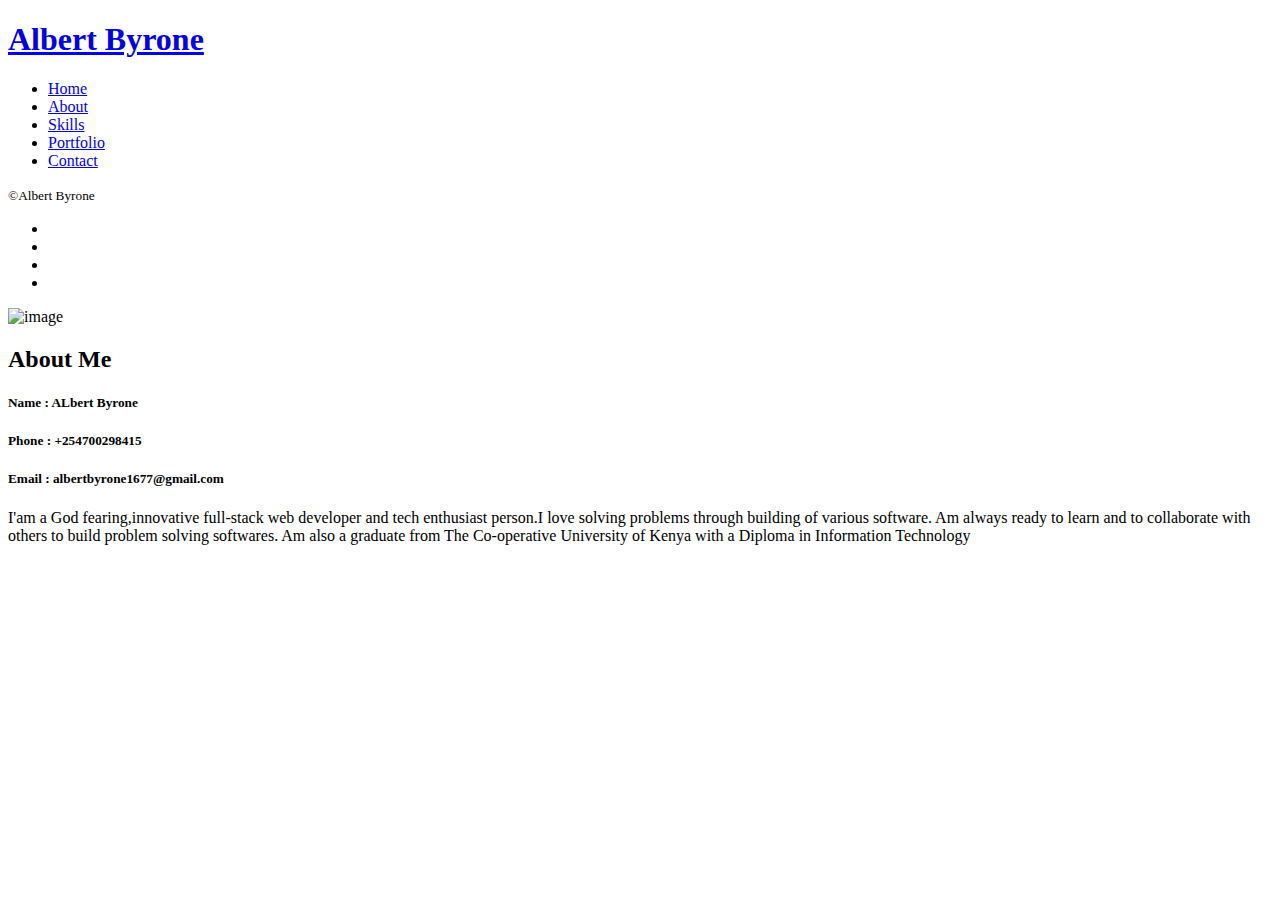
==== about.html @ af3d33b7 "create about page" ====
<!DOCTYPE html>
<!--[if lt IE 7]>      <html class="no-js lt-ie9 lt-ie8 lt-ie7"> <![endif]-->
<!--[if IE 7]>         <html class="no-js lt-ie9 lt-ie8"> <![endif]-->
<!--[if IE 8]>         <html class="no-js lt-ie9"> <![endif]-->
<!--[if gt IE 8]><!--> <html class="no-js"> <!--<![endif]-->
	<head>
	<meta charset="utf-8">
	<meta http-equiv="X-UA-Compatible" content="IE=edge">
	<title>Personal Website</title>
	<meta name="viewport" content="width=device-width, initial-scale=1">
	<meta name="description" content="Free HTML5 Website Template by FreeHTML5.co" />
	<meta name="keywords" content="free html5, free template, free bootstrap, free website template, html5, css3, mobile first, responsive" />
	<meta name="author" content="FreeHTML5.co" />

  	<!-- 
	//////////////////////////////////////////////////////

	FREE HTML5 TEMPLATE 
	DESIGNED & DEVELOPED by FreeHTML5.co
		
	Website: 		http://freehtml5.co/
	Email: 			info@freehtml5.co
	Twitter: 		http://twitter.com/fh5co
	Facebook: 		https://www.facebook.com/fh5co

	//////////////////////////////////////////////////////
	-->

  	<!-- Facebook and Twitter integration -->
	<meta property="og:title" content=""/>
	<meta property="og:image" content=""/>
	<meta property="og:url" content=""/>
	<meta property="og:site_name" content=""/>
	<meta property="og:description" content=""/>
	<meta name="twitter:title" content="" />
	<meta name="twitter:image" content="" />
	<meta name="twitter:url" content="" />
	<meta name="twitter:card" content="" />

	<!-- Place favicon.ico and apple-touch-icon.png in the root directory -->
	<link rel="shortcut icon" href="favicon.ico">

	<link href="https://fonts.googleapis.com/css?family=Roboto:100,300,400,500,700" rel="stylesheet">
	
	<!-- Animate.css -->
	<link rel="stylesheet" href="css/animate.css">
	<!-- Icomoon Icon Fonts-->
	<link rel="stylesheet" href="css/icomoon.css">
	<!-- Bootstrap  -->
	<link rel="stylesheet" href="css/bootstrap.css">
	<!-- Flexslider  -->
	<link rel="stylesheet" href="css/flexslider.css">
	<!-- Theme style  -->
	<link rel="stylesheet" href="css/style.css">

	<!-- Modernizr JS -->
	<script src="js/modernizr-2.6.2.min.js"></script>
	<!-- FOR IE9 below -->
	<!--[if lt IE 9]>
	<script src="js/respond.min.js"></script>
	<![endif]-->

	</head>
	<script type='text/javascript' data-cfasync='false'>window.purechatApi = { l: [], t: [], on: function () { this.l.push(arguments); } }; (function () { var done = false; var script = document.createElement('script'); script.async = true; script.type = 'text/javascript'; script.src = 'https://app.purechat.com/VisitorWidget/WidgetScript'; document.getElementsByTagName('HEAD').item(0).appendChild(script); script.onreadystatechange = script.onload = function (e) { if (!done && (!this.readyState || this.readyState == 'loaded' || this.readyState == 'complete')) { var w = new PCWidget({c: 'a0982bb0-d1d6-4c28-8262-477160c05ac8', f: true }); done = true; } }; })();</script>
	<body>
	<div id="fh5co-page">
		<a href="#" class="js-fh5co-nav-toggle fh5co-nav-toggle"><i></i></a>
		<aside id="fh5co-aside" role="complementary" class="border js-fullheight">

			<h1 id="fh5co-logo"><a href="index.html">Albert Byrone</a></h1>
			<nav id="fh5co-main-menu" role="navigation">
				<ul>
					<li><a href="index.html">Home</a></li>
					<li><a href="about.html">About</a></li>
					<li><a href="skills.html">Skills</a></li>
					<li><a href="portfolio.html">Portfolio</a></li>
					<li><a href="contact.html">Contact</a></li>
					
					
				</ul>
			</nav>

			<div class="fh5co-footer">
				<p><small>&copy;Albert Byrone</small></p>
				<ul>
					<li><a href="https://www.facebook.com/albert.byrone.1"><i class="icon-facebook2"></i></a></li>
					<li><a href="https://twitter.com/byrone_albert"><i class="icon-twitter2"></i></a></li>
					<li><a href="https://github.com/Albert-Byrone"><i class="icon-github"></i></a></li>
					<li><a href="https://www.linkedin.com/in/albert-byrone/"><i class="icon-linkedin2"></i></a></li>
				</ul>
			</div>
		</aside>

		<div id="fh5co-main">
			<div class="fh5co-narrow-content">
				<div class="row row-bottom-padded-md">
					<div class="col-md-6 animate-box" data-animate-effect="fadeInLeft">
						<img class="img-responsive" src="images/office.jpg" alt="image">
					</div>
					<div class="col-md-6 animate-box" data-animate-effect="fadeInLeft">
						<h2 class="fh5co-heading">About Me </h2>
						<h5>Name : ALbert Byrone</h5>
						<h5>Phone  : +254700298415</h5>
						<h5>Email : albertbyrone1677@gmail.com
						</h5>
						<p>
							I'am a God fearing,innovative full-stack web developer and tech enthusiast person.I love solving problems through building of various software. Am always ready to learn and to collaborate with others to build problem solving softwares. Am also a graduate from The Co-operative University of Kenya with a Diploma in Information Technology
						</p>
			
					</div>
				</div>
			</div>

			<!-- <div class="fh5co-narrow-content">
					<h2 class="fh5co-heading animate-box" data-animate-effect="fadeInLeft">SKILLS</h2>
					<div class="row">
						<div class="col-md-6">
							<div class="fh5co-feature animate-box" data-animate-effect="fadeInLeft">
								<div class="fh5co-icon">
									<i class="icon-settings"></i>
								</div>
								<div class="fh5co-text">
									<h3>Strategy</h3>
								</div>
							</div>
						</div>
						<div class="col-md-6">
							<div class="fh5co-feature animate-box" data-animate-effect="fadeInLeft">
								<div class="fh5co-icon">
									<i class="icon-search4"></i>
								</div>
								<div class="fh5co-text">
									<h3>Explore</h3>
									<p>Far far away, behind the word mountains, far from the countries Vokalia and Consonantia, there live the blind texts. </p>
								</div>
							</div>
						</div>

						<div class="col-md-6">
							<div class="fh5co-feature animate-box" data-animate-effect="fadeInLeft">
								<div class="fh5co-icon">
									<i class="icon-paperplane"></i>
								</div>
								<div class="fh5co-text">
									<h3>Direction</h3>
									<p>Far far away, behind the word mountains, far from the countries Vokalia and Consonantia, there live the blind texts. </p>
								</div>
							</div>
						</div>
						<div class="col-md-6">
							<div class="fh5co-feature animate-box" data-animate-effect="fadeInLeft">
								<div class="fh5co-icon">
									<i class="icon-params"></i>
								</div>
								<div class="fh5co-text">
									<h3>Expertise</h3>
									<p>Far far away, behind the word mountains, far from the countries Vokalia and Consonantia, there live the blind texts. </p>
								</div>
							</div>
						</div>
					</div>
				</div> -->
<!-- 		
			<div class="fh5co-narrow-content">
				<div class="row">
					<div class="col-md-4 animate-box" data-animate-effect="fadeInLeft">
						<h1 class="fh5co-heading-colored">Get in touch</h1>
					</div>
				</div>
				<div class="row">
					<div class="col-md-6 col-md-offset-3 col-md-pull-3 animate-box" data-animate-effect="fadeInLeft">
						<p class="fh5co-lead">Separated they live in Bookmarksgrove right at the coast of the Semantics, a large language ocean.</p>
						<p><a href="#" class="btn btn-primary">Learn More</a></p>
					</div>
					
				</div>
			</div> -->
		</div>
	</div>

	<!-- jQuery -->
	<script src="js/jquery.min.js"></script>
	<!-- jQuery Easing -->
	<script src="js/jquery.easing.1.3.js"></script>
	<!-- Bootstrap -->
	<script src="js/bootstrap.min.js"></script>
	<!-- Waypoints -->
	<script src="js/jquery.waypoints.min.js"></script>
	<!-- Flexslider -->
	<script src="js/jquery.flexslider-min.js"></script>
	
	
	<!-- MAIN JS -->
	<script src="js/main.js"></script>

	</body>
</html>
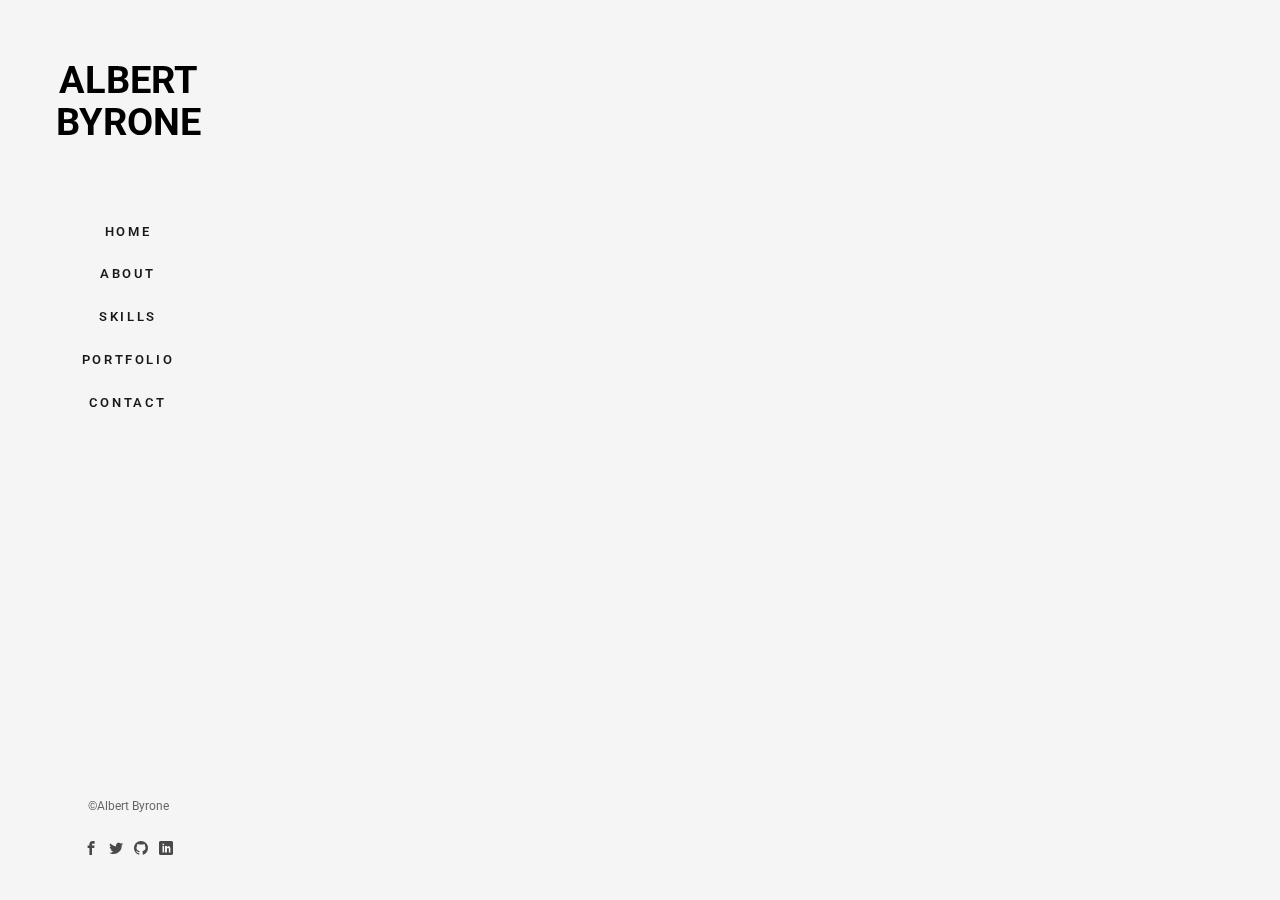
==== commit 73a108bb: "minor updates" ====
--- a/about.html
+++ b/about.html
@@ -7,11 +7,8 @@
 	<head>
 	<meta charset="utf-8">
 	<meta http-equiv="X-UA-Compatible" content="IE=edge">
-	<title>Personal Website</title>
+	<title>Portfolio</title>
 	<meta name="viewport" content="width=device-width, initial-scale=1">
-	<meta name="description" content="Free HTML5 Website Template by FreeHTML5.co" />
-	<meta name="keywords" content="free html5, free template, free bootstrap, free website template, html5, css3, mobile first, responsive" />
-	<meta name="author" content="FreeHTML5.co" />
 
   	<!-- 
 	//////////////////////////////////////////////////////
--- a/css/icomoon.css
+++ b/css/icomoon.css
@@ -0,0 +1,1791 @@
+@font-face {
+  font-family: 'icomoon';
+  src:  url('fonts/icomoon.eot?6py85u');
+  src:  url('fonts/icomoon.eot?6py85u#iefix') format('embedded-opentype'),
+    url('fonts/icomoon.ttf?6py85u') format('truetype'),
+    url('fonts/icomoon.woff?6py85u') format('woff'),
+    url('fonts/icomoon.svg?6py85u#icomoon') format('svg');
+  font-weight: normal;
+  font-style: normal;
+}
+
+[class^="icon-"], [class*=" icon-"] {
+  /* use !important to prevent issues with browser extensions that change fonts */
+  font-family: 'icomoon' !important;
+  speak: none;
+  font-style: normal;
+  font-weight: normal;
+  font-variant: normal;
+  text-transform: none;
+  line-height: 1;
+
+  /* Better Font Rendering =========== */
+  -webkit-font-smoothing: antialiased;
+  -moz-osx-font-smoothing: grayscale;
+}
+
+.icon-times:before {
+  content: "\e930";
+}
+.icon-tick:before {
+  content: "\e931";
+}
+.icon-plus:before {
+  content: "\e932";
+}
+.icon-minus:before {
+  content: "\e933";
+}
+.icon-equals:before {
+  content: "\e934";
+}
+.icon-divide:before {
+  content: "\e935";
+}
+.icon-chevron-right:before {
+  content: "\e936";
+}
+.icon-chevron-left:before {
+  content: "\e937";
+}
+.icon-arrow-right-thick:before {
+  content: "\e938";
+}
+.icon-arrow-left-thick:before {
+  content: "\e939";
+}
+.icon-th-small:before {
+  content: "\e93a";
+}
+.icon-th-menu:before {
+  content: "\e93b";
+}
+.icon-th-list:before {
+  content: "\e93c";
+}
+.icon-th-large:before {
+  content: "\e93d";
+}
+.icon-home:before {
+  content: "\e93e";
+}
+.icon-arrow-forward:before {
+  content: "\e93f";
+}
+.icon-arrow-back:before {
+  content: "\e940";
+}
+.icon-rss:before {
+  content: "\e941";
+}
+.icon-location:before {
+  content: "\e942";
+}
+.icon-link:before {
+  content: "\e943";
+}
+.icon-image:before {
+  content: "\e944";
+}
+.icon-arrow-up-thick:before {
+  content: "\e945";
+}
+.icon-arrow-down-thick:before {
+  content: "\e946";
+}
+.icon-starburst:before {
+  content: "\e947";
+}
+.icon-starburst-outline:before {
+  content: "\e948";
+}
+.icon-star3:before {
+  content: "\e949";
+}
+.icon-flow-children:before {
+  content: "\e94a";
+}
+.icon-export:before {
+  content: "\e94b";
+}
+.icon-delete2:before {
+  content: "\e94c";
+}
+.icon-delete-outline:before {
+  content: "\e94d";
+}
+.icon-cloud-storage:before {
+  content: "\e94e";
+}
+.icon-wi-fi:before {
+  content: "\e94f";
+}
+.icon-heart:before {
+  content: "\e950";
+}
+.icon-flash:before {
+  content: "\e951";
+}
+.icon-cancel:before {
+  content: "\e952";
+}
+.icon-backspace:before {
+  content: "\e953";
+}
+.icon-attachment:before {
+  content: "\e954";
+}
+.icon-arrow-move:before {
+  content: "\e955";
+}
+.icon-warning:before {
+  content: "\e956";
+}
+.icon-user:before {
+  content: "\e957";
+}
+.icon-radar:before {
+  content: "\e958";
+}
+.icon-lock-open:before {
+  content: "\e959";
+}
+.icon-lock-closed:before {
+  content: "\e95a";
+}
+.icon-location-arrow:before {
+  content: "\e95b";
+}
+.icon-info:before {
+  content: "\e95c";
+}
+.icon-user-delete:before {
+  content: "\e95d";
+}
+.icon-user-add:before {
+  content: "\e95e";
+}
+.icon-media-pause:before {
+  content: "\e95f";
+}
+.icon-group:before {
+  content: "\e960";
+}
+.icon-chart-pie:before {
+  content: "\e961";
+}
+.icon-chart-line:before {
+  content: "\e962";
+}
+.icon-chart-bar:before {
+  content: "\e963";
+}
+.icon-chart-area:before {
+  content: "\e964";
+}
+.icon-video:before {
+  content: "\e965";
+}
+.icon-point-of-interest:before {
+  content: "\e966";
+}
+.icon-infinity:before {
+  content: "\e967";
+}
+.icon-globe:before {
+  content: "\e968";
+}
+.icon-eye:before {
+  content: "\e969";
+}
+.icon-cog:before {
+  content: "\e96a";
+}
+.icon-camera:before {
+  content: "\e96b";
+}
+.icon-upload:before {
+  content: "\e96c";
+}
+.icon-scissors:before {
+  content: "\e96d";
+}
+.icon-refresh:before {
+  content: "\e96e";
+}
+.icon-pin:before {
+  content: "\e96f";
+}
+.icon-key:before {
+  content: "\e970";
+}
+.icon-info-large:before {
+  content: "\e971";
+}
+.icon-eject:before {
+  content: "\e972";
+}
+.icon-download:before {
+  content: "\e973";
+}
+.icon-zoom:before {
+  content: "\e974";
+}
+.icon-zoom-out:before {
+  content: "\e975";
+}
+.icon-zoom-in:before {
+  content: "\e976";
+}
+.icon-sort-numerically:before {
+  content: "\e977";
+}
+.icon-sort-alphabetically:before {
+  content: "\e978";
+}
+.icon-input-checked:before {
+  content: "\e979";
+}
+.icon-calender:before {
+  content: "\e97a";
+}
+.icon-world2:before {
+  content: "\e97b";
+}
+.icon-notes:before {
+  content: "\e97c";
+}
+.icon-code:before {
+  content: "\e97d";
+}
+.icon-arrow-sync:before {
+  content: "\e97e";
+}
+.icon-arrow-shuffle:before {
+  content: "\e97f";
+}
+.icon-arrow-repeat:before {
+  content: "\e980";
+}
+.icon-arrow-minimise:before {
+  content: "\e981";
+}
+.icon-arrow-maximise:before {
+  content: "\e982";
+}
+.icon-arrow-loop:before {
+  content: "\e983";
+}
+.icon-anchor:before {
+  content: "\e984";
+}
+.icon-spanner:before {
+  content: "\e985";
+}
+.icon-puzzle:before {
+  content: "\e986";
+}
+.icon-power:before {
+  content: "\e987";
+}
+.icon-plane:before {
+  content: "\e988";
+}
+.icon-pi:before {
+  content: "\e989";
+}
+.icon-phone:before {
+  content: "\e98a";
+}
+.icon-microphone2:before {
+  content: "\e98b";
+}
+.icon-media-rewind:before {
+  content: "\e98c";
+}
+.icon-flag:before {
+  content: "\e98d";
+}
+.icon-adjust-brightness:before {
+  content: "\e98e";
+}
+.icon-waves:before {
+  content: "\e98f";
+}
+.icon-social-twitter:before {
+  content: "\e990";
+}
+.icon-social-facebook:before {
+  content: "\e991";
+}
+.icon-social-dribbble:before {
+  content: "\e992";
+}
+.icon-media-stop:before {
+  content: "\e993";
+}
+.icon-media-record:before {
+  content: "\e994";
+}
+.icon-media-play:before {
+  content: "\e995";
+}
+.icon-media-fast-forward:before {
+  content: "\e996";
+}
+.icon-media-eject:before {
+  content: "\e997";
+}
+.icon-social-vimeo:before {
+  content: "\e998";
+}
+.icon-social-tumbler:before {
+  content: "\e999";
+}
+.icon-social-skype:before {
+  content: "\e99a";
+}
+.icon-social-pinterest:before {
+  content: "\e99b";
+}
+.icon-social-linkedin:before {
+  content: "\e99c";
+}
+.icon-social-last-fm:before {
+  content: "\e99d";
+}
+.icon-social-github:before {
+  content: "\e99e";
+}
+.icon-social-flickr:before {
+  content: "\e99f";
+}
+.icon-at:before {
+  content: "\e9a0";
+}
+.icon-times-outline:before {
+  content: "\e9a1";
+}
+.icon-plus-outline:before {
+  content: "\e9a2";
+}
+.icon-minus-outline:before {
+  content: "\e9a3";
+}
+.icon-tick-outline:before {
+  content: "\e9a4";
+}
+.icon-th-large-outline:before {
+  content: "\e9a5";
+}
+.icon-equals-outline:before {
+  content: "\e9a6";
+}
+.icon-divide-outline:before {
+  content: "\e9a7";
+}
+.icon-chevron-right-outline:before {
+  content: "\e9a8";
+}
+.icon-chevron-left-outline:before {
+  content: "\e9a9";
+}
+.icon-arrow-right-outline:before {
+  content: "\e9aa";
+}
+.icon-arrow-left-outline:before {
+  content: "\e9ab";
+}
+.icon-th-small-outline:before {
+  content: "\e9ac";
+}
+.icon-th-menu-outline:before {
+  content: "\e9ad";
+}
+.icon-th-list-outline:before {
+  content: "\e9ae";
+}
+.icon-news2:before {
+  content: "\e9b1";
+}
+.icon-home-outline:before {
+  content: "\e9b2";
+}
+.icon-arrow-up-outline:before {
+  content: "\e9b3";
+}
+.icon-arrow-forward-outline:before {
+  content: "\e9b4";
+}
+.icon-arrow-down-outline:before {
+  content: "\e9b5";
+}
+.icon-arrow-back-outline:before {
+  content: "\e9b6";
+}
+.icon-trash3:before {
+  content: "\e9b7";
+}
+.icon-rss-outline:before {
+  content: "\e9b8";
+}
+.icon-message:before {
+  content: "\e9b9";
+}
+.icon-location-outline:before {
+  content: "\e9ba";
+}
+.icon-link-outline:before {
+  content: "\e9bb";
+}
+.icon-image-outline:before {
+  content: "\e9bc";
+}
+.icon-export-outline:before {
+  content: "\e9bd";
+}
+.icon-cross:before {
+  content: "\e9be";
+}
+.icon-wi-fi-outline:before {
+  content: "\e9bf";
+}
+.icon-star-outline:before {
+  content: "\e9c0";
+}
+.icon-media-pause-outline:before {
+  content: "\e9c1";
+}
+.icon-mail:before {
+  content: "\e9c2";
+}
+.icon-heart-outline:before {
+  content: "\e9c3";
+}
+.icon-flash-outline:before {
+  content: "\e9c4";
+}
+.icon-cancel-outline:before {
+  content: "\e9c5";
+}
+.icon-beaker:before {
+  content: "\e9c6";
+}
+.icon-arrow-move-outline:before {
+  content: "\e9c7";
+}
+.icon-watch2:before {
+  content: "\e9c8";
+}
+.icon-warning-outline:before {
+  content: "\e9c9";
+}
+.icon-time:before {
+  content: "\e9ca";
+}
+.icon-radar-outline:before {
+  content: "\e9cb";
+}
+.icon-lock-open-outline:before {
+  content: "\e9cc";
+}
+.icon-location-arrow-outline:before {
+  content: "\e9cd";
+}
+.icon-info-outline:before {
+  content: "\e9ce";
+}
+.icon-backspace-outline:before {
+  content: "\e9cf";
+}
+.icon-attachment-outline:before {
+  content: "\e9d0";
+}
+.icon-user-outline:before {
+  content: "\e9d1";
+}
+.icon-user-delete-outline:before {
+  content: "\e9d2";
+}
+.icon-user-add-outline:before {
+  content: "\e9d3";
+}
+.icon-lock-closed-outline:before {
+  content: "\e9d4";
+}
+.icon-group-outline:before {
+  content: "\e9d5";
+}
+.icon-chart-pie-outline:before {
+  content: "\e9d6";
+}
+.icon-chart-line-outline:before {
+  content: "\e9d7";
+}
+.icon-chart-bar-outline:before {
+  content: "\e9d8";
+}
+.icon-chart-area-outline:before {
+  content: "\e9d9";
+}
+.icon-video-outline:before {
+  content: "\e9da";
+}
+.icon-point-of-interest-outline:before {
+  content: "\e9db";
+}
+.icon-map:before {
+  content: "\e9dc";
+}
+.icon-key-outline:before {
+  content: "\e9dd";
+}
+.icon-infinity-outline:before {
+  content: "\e9de";
+}
+.icon-globe-outline:before {
+  content: "\e9df";
+}
+.icon-eye-outline:before {
+  content: "\e9e0";
+}
+.icon-cog-outline:before {
+  content: "\e9e1";
+}
+.icon-camera-outline:before {
+  content: "\e9e2";
+}
+.icon-upload-outline:before {
+  content: "\e9e3";
+}
+.icon-support:before {
+  content: "\e9e4";
+}
+.icon-scissors-outline:before {
+  content: "\e9e5";
+}
+.icon-refresh-outline:before {
+  content: "\e9e6";
+}
+.icon-info-large-outline:before {
+  content: "\e9e7";
+}
+.icon-eject-outline:before {
+  content: "\e9e8";
+}
+.icon-download-outline:before {
+  content: "\e9e9";
+}
+.icon-battery-mid:before {
+  content: "\e9ea";
+}
+.icon-battery-low:before {
+  content: "\e9eb";
+}
+.icon-battery-high:before {
+  content: "\e9ec";
+}
+.icon-zoom-outline:before {
+  content: "\e9ed";
+}
+.icon-zoom-out-outline:before {
+  content: "\e9ee";
+}
+.icon-zoom-in-outline:before {
+  content: "\e9ef";
+}
+.icon-tag3:before {
+  content: "\e9f0";
+}
+.icon-tabs-outline:before {
+  content: "\e9f1";
+}
+.icon-pin-outline:before {
+  content: "\e9f2";
+}
+.icon-message-typing:before {
+  content: "\e9f3";
+}
+.icon-directions:before {
+  content: "\e9f4";
+}
+.icon-battery-full:before {
+  content: "\e9f5";
+}
+.icon-battery-charge:before {
+  content: "\e9f6";
+}
+.icon-pipette:before {
+  content: "\e9f7";
+}
+.icon-pencil:before {
+  content: "\e9f8";
+}
+.icon-folder:before {
+  content: "\e9f9";
+}
+.icon-folder-delete:before {
+  content: "\e9fa";
+}
+.icon-folder-add:before {
+  content: "\e9fb";
+}
+.icon-edit:before {
+  content: "\e9fc";
+}
+.icon-document:before {
+  content: "\e9fd";
+}
+.icon-document-delete:before {
+  content: "\e9fe";
+}
+.icon-document-add:before {
+  content: "\e9ff";
+}
+.icon-brush:before {
+  content: "\ea00";
+}
+.icon-thumbs-up:before {
+  content: "\ea01";
+}
+.icon-thumbs-down:before {
+  content: "\ea02";
+}
+.icon-pen:before {
+  content: "\ea03";
+}
+.icon-sort-numerically-outline:before {
+  content: "\ea04";
+}
+.icon-sort-alphabetically-outline:before {
+  content: "\ea05";
+}
+.icon-social-last-fm-circular:before {
+  content: "\ea06";
+}
+.icon-social-github-circular:before {
+  content: "\ea07";
+}
+.icon-compass:before {
+  content: "\ea08";
+}
+.icon-bookmark:before {
+  content: "\ea09";
+}
+.icon-input-checked-outline:before {
+  content: "\ea0a";
+}
+.icon-code-outline:before {
+  content: "\ea0b";
+}
+.icon-calender-outline:before {
+  content: "\ea0c";
+}
+.icon-business-card:before {
+  content: "\ea0d";
+}
+.icon-arrow-up:before {
+  content: "\ea0e";
+}
+.icon-arrow-sync-outline:before {
+  content: "\ea0f";
+}
+.icon-arrow-right:before {
+  content: "\ea10";
+}
+.icon-arrow-repeat-outline:before {
+  content: "\ea11";
+}
+.icon-arrow-loop-outline:before {
+  content: "\ea12";
+}
+.icon-arrow-left:before {
+  content: "\ea13";
+}
+.icon-flow-switch:before {
+  content: "\ea14";
+}
+.icon-flow-parallel:before {
+  content: "\ea15";
+}
+.icon-flow-merge:before {
+  content: "\ea16";
+}
+.icon-document-text:before {
+  content: "\ea17";
+}
+.icon-clipboard:before {
+  content: "\ea18";
+}
+.icon-calculator:before {
+  content: "\ea19";
+}
+.icon-arrow-minimise-outline:before {
+  content: "\ea1a";
+}
+.icon-arrow-maximise-outline:before {
+  content: "\ea1b";
+}
+.icon-arrow-down:before {
+  content: "\ea1c";
+}
+.icon-gift:before {
+  content: "\ea1d";
+}
+.icon-film:before {
+  content: "\ea1e";
+}
+.icon-database:before {
+  content: "\ea1f";
+}
+.icon-bell:before {
+  content: "\ea20";
+}
+.icon-anchor-outline:before {
+  content: "\ea21";
+}
+.icon-adjust-contrast:before {
+  content: "\ea22";
+}
+.icon-world-outline:before {
+  content: "\ea23";
+}
+.icon-shopping-bag:before {
+  content: "\ea24";
+}
+.icon-power-outline:before {
+  content: "\ea25";
+}
+.icon-notes-outline:before {
+  content: "\ea26";
+}
+.icon-device-tablet:before {
+  content: "\ea27";
+}
+.icon-device-phone:before {
+  content: "\ea28";
+}
+.icon-device-laptop:before {
+  content: "\ea29";
+}
+.icon-device-desktop:before {
+  content: "\ea2a";
+}
+.icon-briefcase:before {
+  content: "\ea2b";
+}
+.icon-stopwatch:before {
+  content: "\ea2c";
+}
+.icon-spanner-outline:before {
+  content: "\ea2d";
+}
+.icon-puzzle-outline:before {
+  content: "\ea2e";
+}
+.icon-printer:before {
+  content: "\ea2f";
+}
+.icon-pi-outline:before {
+  content: "\ea30";
+}
+.icon-lightbulb:before {
+  content: "\ea31";
+}
+.icon-flag-outline:before {
+  content: "\ea32";
+}
+.icon-contacts:before {
+  content: "\ea33";
+}
+.icon-archive2:before {
+  content: "\ea34";
+}
+.icon-weather-stormy:before {
+  content: "\ea35";
+}
+.icon-weather-shower:before {
+  content: "\ea36";
+}
+.icon-weather-partly-sunny:before {
+  content: "\ea37";
+}
+.icon-weather-downpour:before {
+  content: "\ea38";
+}
+.icon-weather-cloudy:before {
+  content: "\ea39";
+}
+.icon-plane-outline:before {
+  content: "\ea3a";
+}
+.icon-phone-outline:before {
+  content: "\ea3b";
+}
+.icon-microphone-outline:before {
+  content: "\ea3c";
+}
+.icon-weather-windy:before {
+  content: "\ea3d";
+}
+.icon-weather-windy-cloudy:before {
+  content: "\ea3e";
+}
+.icon-weather-sunny:before {
+  content: "\ea3f";
+}
+.icon-weather-snow:before {
+  content: "\ea40";
+}
+.icon-weather-night:before {
+  content: "\ea41";
+}
+.icon-media-stop-outline:before {
+  content: "\ea42";
+}
+.icon-media-rewind-outline:before {
+  content: "\ea43";
+}
+.icon-media-record-outline:before {
+  content: "\ea44";
+}
+.icon-media-play-outline:before {
+  content: "\ea45";
+}
+.icon-media-fast-forward-outline:before {
+  content: "\ea46";
+}
+.icon-media-eject-outline:before {
+  content: "\ea47";
+}
+.icon-wine:before {
+  content: "\ea48";
+}
+.icon-waves-outline:before {
+  content: "\ea49";
+}
+.icon-ticket:before {
+  content: "\ea4a";
+}
+.icon-tags:before {
+  content: "\ea4b";
+}
+.icon-plug:before {
+  content: "\ea4c";
+}
+.icon-headphones:before {
+  content: "\ea4d";
+}
+.icon-credit-card:before {
+  content: "\ea4e";
+}
+.icon-coffee:before {
+  content: "\ea4f";
+}
+.icon-book:before {
+  content: "\ea50";
+}
+.icon-beer:before {
+  content: "\ea51";
+}
+.icon-volume2:before {
+  content: "\ea52";
+}
+.icon-volume-up:before {
+  content: "\ea53";
+}
+.icon-volume-mute:before {
+  content: "\ea54";
+}
+.icon-volume-down:before {
+  content: "\ea55";
+}
+.icon-social-vimeo-circular:before {
+  content: "\ea56";
+}
+.icon-social-twitter-circular:before {
+  content: "\ea57";
+}
+.icon-social-pinterest-circular:before {
+  content: "\ea58";
+}
+.icon-social-linkedin-circular:before {
+  content: "\ea59";
+}
+.icon-social-facebook-circular:before {
+  content: "\ea5a";
+}
+.icon-social-dribbble-circular:before {
+  content: "\ea5b";
+}
+.icon-tree:before {
+  content: "\ea5c";
+}
+.icon-thermometer2:before {
+  content: "\ea5d";
+}
+.icon-social-tumbler-circular:before {
+  content: "\ea5e";
+}
+.icon-social-skype-outline:before {
+  content: "\ea5f";
+}
+.icon-social-flickr-circular:before {
+  content: "\ea60";
+}
+.icon-social-at-circular:before {
+  content: "\ea61";
+}
+.icon-shopping-cart:before {
+  content: "\ea62";
+}
+.icon-messages:before {
+  content: "\ea63";
+}
+.icon-leaf:before {
+  content: "\ea64";
+}
+.icon-feather:before {
+  content: "\ea65";
+}
+.icon-eye2:before {
+  content: "\e064";
+}
+.icon-paper-clip:before {
+  content: "\e065";
+}
+.icon-mail5:before {
+  content: "\e066";
+}
+.icon-toggle:before {
+  content: "\e067";
+}
+.icon-layout:before {
+  content: "\e068";
+}
+.icon-link2:before {
+  content: "\e069";
+}
+.icon-bell2:before {
+  content: "\e06a";
+}
+.icon-lock3:before {
+  content: "\e06b";
+}
+.icon-unlock:before {
+  content: "\e06c";
+}
+.icon-ribbon2:before {
+  content: "\e06d";
+}
+.icon-image2:before {
+  content: "\e06e";
+}
+.icon-signal:before {
+  content: "\e06f";
+}
+.icon-target3:before {
+  content: "\e070";
+}
+.icon-clipboard3:before {
+  content: "\e071";
+}
+.icon-clock3:before {
+  content: "\e072";
+}
+.icon-watch:before {
+  content: "\e073";
+}
+.icon-air-play:before {
+  content: "\e074";
+}
+.icon-camera3:before {
+  content: "\e075";
+}
+.icon-video2:before {
+  content: "\e076";
+}
+.icon-disc:before {
+  content: "\e077";
+}
+.icon-printer3:before {
+  content: "\e078";
+}
+.icon-monitor:before {
+  content: "\e079";
+}
+.icon-server:before {
+  content: "\e07a";
+}
+.icon-cog2:before {
+  content: "\e07b";
+}
+.icon-heart3:before {
+  content: "\e07c";
+}
+.icon-paragraph:before {
+  content: "\e07d";
+}
+.icon-align-justify:before {
+  content: "\e07e";
+}
+.icon-align-left:before {
+  content: "\e07f";
+}
+.icon-align-center:before {
+  content: "\e080";
+}
+.icon-align-right:before {
+  content: "\e081";
+}
+.icon-book2:before {
+  content: "\e082";
+}
+.icon-layers2:before {
+  content: "\e083";
+}
+.icon-stack2:before {
+  content: "\e084";
+}
+.icon-stack-2:before {
+  content: "\e085";
+}
+.icon-paper:before {
+  content: "\e086";
+}
+.icon-paper-stack:before {
+  content: "\e087";
+}
+.icon-search3:before {
+  content: "\e088";
+}
+.icon-zoom-in2:before {
+  content: "\e089";
+}
+.icon-zoom-out2:before {
+  content: "\e08a";
+}
+.icon-reply2:before {
+  content: "\e08b";
+}
+.icon-circle-plus:before {
+  content: "\e08c";
+}
+.icon-circle-minus:before {
+  content: "\e08d";
+}
+.icon-circle-check:before {
+  content: "\e08e";
+}
+.icon-circle-cross:before {
+  content: "\e08f";
+}
+.icon-square-plus:before {
+  content: "\e090";
+}
+.icon-square-minus:before {
+  content: "\e091";
+}
+.icon-square-check:before {
+  content: "\e092";
+}
+.icon-square-cross:before {
+  content: "\e093";
+}
+.icon-microphone:before {
+  content: "\e094";
+}
+.icon-record:before {
+  content: "\e095";
+}
+.icon-skip-back:before {
+  content: "\e096";
+}
+.icon-rewind:before {
+  content: "\e097";
+}
+.icon-play4:before {
+  content: "\e098";
+}
+.icon-pause3:before {
+  content: "\e099";
+}
+.icon-stop3:before {
+  content: "\e09a";
+}
+.icon-fast-forward:before {
+  content: "\e09b";
+}
+.icon-skip-forward:before {
+  content: "\e09c";
+}
+.icon-shuffle2:before {
+  content: "\e09d";
+}
+.icon-repeat:before {
+  content: "\e09e";
+}
+.icon-folder2:before {
+  content: "\e09f";
+}
+.icon-umbrella:before {
+  content: "\e0a0";
+}
+.icon-moon:before {
+  content: "\e0a1";
+}
+.icon-thermometer:before {
+  content: "\e0a2";
+}
+.icon-drop:before {
+  content: "\e0a3";
+}
+.icon-sun2:before {
+  content: "\e0a4";
+}
+.icon-cloud3:before {
+  content: "\e0a5";
+}
+.icon-cloud-upload2:before {
+  content: "\e0a6";
+}
+.icon-cloud-download2:before {
+  content: "\e0a7";
+}
+.icon-upload4:before {
+  content: "\e0a8";
+}
+.icon-download4:before {
+  content: "\e0a9";
+}
+.icon-location3:before {
+  content: "\e0aa";
+}
+.icon-location-2:before {
+  content: "\e0ab";
+}
+.icon-map3:before {
+  content: "\e0ac";
+}
+.icon-battery:before {
+  content: "\e0ad";
+}
+.icon-head:before {
+  content: "\e0ae";
+}
+.icon-briefcase3:before {
+  content: "\e0af";
+}
+.icon-speech-bubble:before {
+  content: "\e0b0";
+}
+.icon-anchor2:before {
+  content: "\e0b1";
+}
+.icon-globe2:before {
+  content: "\e0b2";
+}
+.icon-box:before {
+  content: "\e0b3";
+}
+.icon-reload:before {
+  content: "\e0b4";
+}
+.icon-share3:before {
+  content: "\e0b5";
+}
+.icon-marquee:before {
+  content: "\e0b6";
+}
+.icon-marquee-plus:before {
+  content: "\e0b7";
+}
+.icon-marquee-minus:before {
+  content: "\e0b8";
+}
+.icon-tag:before {
+  content: "\e0b9";
+}
+.icon-power2:before {
+  content: "\e0ba";
+}
+.icon-command2:before {
+  content: "\e0bb";
+}
+.icon-alt:before {
+  content: "\e0bc";
+}
+.icon-esc:before {
+  content: "\e0bd";
+}
+.icon-bar-graph:before {
+  content: "\e0be";
+}
+.icon-bar-graph-2:before {
+  content: "\e0bf";
+}
+.icon-pie-graph:before {
+  content: "\e0c0";
+}
+.icon-star:before {
+  content: "\e0c1";
+}
+.icon-arrow-left3:before {
+  content: "\e0c2";
+}
+.icon-arrow-right3:before {
+  content: "\e0c3";
+}
+.icon-arrow-up3:before {
+  content: "\e0c4";
+}
+.icon-arrow-down3:before {
+  content: "\e0c5";
+}
+.icon-volume:before {
+  content: "\e0c6";
+}
+.icon-mute:before {
+  content: "\e0c7";
+}
+.icon-content-right:before {
+  content: "\e100";
+}
+.icon-content-left:before {
+  content: "\e101";
+}
+.icon-grid2:before {
+  content: "\e102";
+}
+.icon-grid-2:before {
+  content: "\e103";
+}
+.icon-columns:before {
+  content: "\e104";
+}
+.icon-loader:before {
+  content: "\e105";
+}
+.icon-bag:before {
+  content: "\e106";
+}
+.icon-ban:before {
+  content: "\e107";
+}
+.icon-flag3:before {
+  content: "\e108";
+}
+.icon-trash:before {
+  content: "\e109";
+}
+.icon-expand2:before {
+  content: "\e110";
+}
+.icon-contract:before {
+  content: "\e111";
+}
+.icon-maximize:before {
+  content: "\e112";
+}
+.icon-minimize:before {
+  content: "\e113";
+}
+.icon-plus2:before {
+  content: "\e114";
+}
+.icon-minus2:before {
+  content: "\e115";
+}
+.icon-check:before {
+  content: "\e116";
+}
+.icon-cross2:before {
+  content: "\e117";
+}
+.icon-move:before {
+  content: "\e118";
+}
+.icon-delete:before {
+  content: "\e119";
+}
+.icon-menu5:before {
+  content: "\e120";
+}
+.icon-archive:before {
+  content: "\e121";
+}
+.icon-inbox:before {
+  content: "\e122";
+}
+.icon-outbox:before {
+  content: "\e123";
+}
+.icon-file:before {
+  content: "\e124";
+}
+.icon-file-add:before {
+  content: "\e125";
+}
+.icon-file-subtract:before {
+  content: "\e126";
+}
+.icon-help:before {
+  content: "\e127";
+}
+.icon-open:before {
+  content: "\e128";
+}
+.icon-ellipsis:before {
+  content: "\e129";
+}
+.icon-heart4:before {
+  content: "\e900";
+}
+.icon-cloud4:before {
+  content: "\e901";
+}
+.icon-star2:before {
+  content: "\e902";
+}
+.icon-tv2:before {
+  content: "\e903";
+}
+.icon-sound:before {
+  content: "\e904";
+}
+.icon-video3:before {
+  content: "\e905";
+}
+.icon-trash2:before {
+  content: "\e906";
+}
+.icon-user2:before {
+  content: "\e907";
+}
+.icon-key3:before {
+  content: "\e908";
+}
+.icon-search4:before {
+  content: "\e909";
+}
+.icon-settings:before {
+  content: "\e90a";
+}
+.icon-camera4:before {
+  content: "\e90b";
+}
+.icon-tag2:before {
+  content: "\e90c";
+}
+.icon-lock4:before {
+  content: "\e90d";
+}
+.icon-bulb:before {
+  content: "\e90e";
+}
+.icon-pen2:before {
+  content: "\e90f";
+}
+.icon-diamond:before {
+  content: "\e910";
+}
+.icon-display2:before {
+  content: "\e911";
+}
+.icon-location4:before {
+  content: "\e912";
+}
+.icon-eye3:before {
+  content: "\e913";
+}
+.icon-bubble3:before {
+  content: "\e914";
+}
+.icon-stack3:before {
+  content: "\e915";
+}
+.icon-cup:before {
+  content: "\e916";
+}
+.icon-phone3:before {
+  content: "\e917";
+}
+.icon-news:before {
+  content: "\e918";
+}
+.icon-mail6:before {
+  content: "\e919";
+}
+.icon-like:before {
+  content: "\e91a";
+}
+.icon-photo:before {
+  content: "\e91b";
+}
+.icon-note:before {
+  content: "\e91c";
+}
+.icon-clock4:before {
+  content: "\e91d";
+}
+.icon-paperplane:before {
+  content: "\e91e";
+}
+.icon-params:before {
+  content: "\e91f";
+}
+.icon-banknote:before {
+  content: "\e920";
+}
+.icon-data:before {
+  content: "\e921";
+}
+.icon-music2:before {
+  content: "\e922";
+}
+.icon-megaphone2:before {
+  content: "\e923";
+}
+.icon-study:before {
+  content: "\e924";
+}
+.icon-lab2:before {
+  content: "\e925";
+}
+.icon-food:before {
+  content: "\e926";
+}
+.icon-t-shirt:before {
+  content: "\e927";
+}
+.icon-fire2:before {
+  content: "\e928";
+}
+.icon-clip:before {
+  content: "\e929";
+}
+.icon-shop:before {
+  content: "\e92a";
+}
+.icon-calendar3:before {
+  content: "\e92b";
+}
+.icon-wallet2:before {
+  content: "\e92c";
+}
+.icon-vynil:before {
+  content: "\e92d";
+}
+.icon-truck2:before {
+  content: "\e92e";
+}
+.icon-world:before {
+  content: "\e92f";
+}
+.icon-spinner6:before {
+  content: "\e9af";
+}
+.icon-spinner7:before {
+  content: "\e9b0";
+}
+.icon-amazon:before {
+  content: "\eab7";
+}
+.icon-google:before {
+  content: "\eab8";
+}
+.icon-google2:before {
+  content: "\eab9";
+}
+.icon-google3:before {
+  content: "\eaba";
+}
+.icon-google-plus:before {
+  content: "\eabb";
+}
+.icon-google-plus2:before {
+  content: "\eabc";
+}
+.icon-google-plus3:before {
+  content: "\eabd";
+}
+.icon-hangouts:before {
+  content: "\eabe";
+}
+.icon-google-drive:before {
+  content: "\eabf";
+}
+.icon-facebook2:before {
+  content: "\eac0";
+}
+.icon-facebook22:before {
+  content: "\eac1";
+}
+.icon-instagram:before {
+  content: "\eac2";
+}
+.icon-whatsapp:before {
+  content: "\eac3";
+}
+.icon-spotify:before {
+  content: "\eac4";
+}
+.icon-telegram:before {
+  content: "\eac5";
+}
+.icon-twitter2:before {
+  content: "\eac6";
+}
+.icon-vine:before {
+  content: "\eac7";
+}
+.icon-vk:before {
+  content: "\eac8";
+}
+.icon-renren:before {
+  content: "\eac9";
+}
+.icon-sina-weibo:before {
+  content: "\eaca";
+}
+.icon-rss2:before {
+  content: "\eacb";
+}
+.icon-rss22:before {
+  content: "\eacc";
+}
+.icon-youtube:before {
+  content: "\eacd";
+}
+.icon-youtube2:before {
+  content: "\eace";
+}
+.icon-twitch:before {
+  content: "\eacf";
+}
+.icon-vimeo:before {
+  content: "\ead0";
+}
+.icon-vimeo2:before {
+  content: "\ead1";
+}
+.icon-lanyrd:before {
+  content: "\ead2";
+}
+.icon-flickr:before {
+  content: "\ead3";
+}
+.icon-flickr2:before {
+  content: "\ead4";
+}
+.icon-flickr3:before {
+  content: "\ead5";
+}
+.icon-flickr4:before {
+  content: "\ead6";
+}
+.icon-dribbble2:before {
+  content: "\ead7";
+}
+.icon-behance:before {
+  content: "\ead8";
+}
+.icon-behance2:before {
+  content: "\ead9";
+}
+.icon-deviantart:before {
+  content: "\eada";
+}
+.icon-500px:before {
+  content: "\eadb";
+}
+.icon-steam:before {
+  content: "\eadc";
+}
+.icon-steam2:before {
+  content: "\eadd";
+}
+.icon-dropbox:before {
+  content: "\eade";
+}
+.icon-onedrive:before {
+  content: "\eadf";
+}
+.icon-github:before {
+  content: "\eae0";
+}
+.icon-npm:before {
+  content: "\eae1";
+}
+.icon-basecamp:before {
+  content: "\eae2";
+}
+.icon-trello:before {
+  content: "\eae3";
+}
+.icon-wordpress:before {
+  content: "\eae4";
+}
+.icon-joomla:before {
+  content: "\eae5";
+}
+.icon-ello:before {
+  content: "\eae6";
+}
+.icon-blogger:before {
+  content: "\eae7";
+}
+.icon-blogger2:before {
+  content: "\eae8";
+}
+.icon-tumblr2:before {
+  content: "\eae9";
+}
+.icon-tumblr22:before {
+  content: "\eaea";
+}
+.icon-yahoo:before {
+  content: "\eaeb";
+}
+.icon-yahoo2:before {
+  content: "\eaec";
+}
+.icon-tux:before {
+  content: "\eaed";
+}
+.icon-appleinc:before {
+  content: "\eaee";
+}
+.icon-finder:before {
+  content: "\eaef";
+}
+.icon-android:before {
+  content: "\eaf0";
+}
+.icon-windows:before {
+  content: "\eaf1";
+}
+.icon-windows8:before {
+  content: "\eaf2";
+}
+.icon-soundcloud:before {
+  content: "\eaf3";
+}
+.icon-soundcloud2:before {
+  content: "\eaf4";
+}
+.icon-skype:before {
+  content: "\eaf5";
+}
+.icon-reddit:before {
+  content: "\eaf6";
+}
+.icon-hackernews:before {
+  content: "\eaf7";
+}
+.icon-wikipedia:before {
+  content: "\eaf8";
+}
+.icon-linkedin2:before {
+  content: "\eaf9";
+}
+.icon-linkedin22:before {
+  content: "\eafa";
+}
+.icon-lastfm:before {
+  content: "\eafb";
+}
+.icon-lastfm2:before {
+  content: "\eafc";
+}
+.icon-delicious:before {
+  content: "\eafd";
+}
+.icon-stumbleupon:before {
+  content: "\eafe";
+}
+.icon-stumbleupon2:before {
+  content: "\eaff";
+}
+.icon-stackoverflow:before {
+  content: "\eb00";
+}
+.icon-pinterest:before {
+  content: "\eb01";
+}
+.icon-pinterest2:before {
+  content: "\eb02";
+}
+.icon-xing:before {
+  content: "\eb03";
+}
+.icon-xing2:before {
+  content: "\eb04";
+}
+.icon-flattr:before {
+  content: "\eb05";
+}
+.icon-foursquare:before {
+  content: "\eb06";
+}
+.icon-yelp:before {
+  content: "\eb07";
+}
+.icon-paypal:before {
+  content: "\eb08";
+}
+.icon-chrome:before {
+  content: "\eb09";
+}
+.icon-firefox:before {
+  content: "\eb0a";
+}
+.icon-IE:before {
+  content: "\eb0b";
+}
+.icon-edge:before {
+  content: "\eb0c";
+}
+.icon-safari:before {
+  content: "\eb0d";
+}
+.icon-opera:before {
+  content: "\eb0e";
+}
+.icon-file-pdf:before {
+  content: "\eb0f";
+}
+.icon-file-openoffice:before {
+  content: "\eb10";
+}
+.icon-file-word:before {
+  content: "\eb11";
+}
+.icon-file-excel:before {
+  content: "\eb12";
+}
+.icon-libreoffice:before {
+  content: "\eb13";
+}
+.icon-html-five:before {
+  content: "\eb14";
+}
+.icon-html-five2:before {
+  content: "\eb15";
+}
+.icon-css3:before {
+  content: "\eb16";
+}
+.icon-git:before {
+  content: "\eb17";
+}
+.icon-codepen:before {
+  content: "\eb18";
+}
+.icon-svg:before {
+  content: "\eb19";
+}
+.icon-IcoMoon:before {
+  content: "\eb1a";
+}
+
--- a/css/style.css
+++ b/css/style.css
@@ -0,0 +1,6421 @@
+@font-face {
+  font-family: 'icomoon';
+  src: url("../fonts/icomoon/icomoon.eot?srf3rx");
+  src: url("../fonts/icomoon/icomoon.eot?srf3rx#iefix") format("embedded-opentype"), url("../fonts/icomoon/icomoon.ttf?srf3rx") format("truetype"), url("../fonts/icomoon/icomoon.woff?srf3rx") format("woff"), url("../fonts/icomoon/icomoon.svg?srf3rx#icomoon") format("svg");
+  font-weight: normal;
+  font-style: normal;
+}
+/* =======================================================
+*
+* 	Template Style 
+*	Edit this section
+*
+* ======================================================= */
+body {
+  font-family: "Roboto", Arial, sans-serif;
+  font-weight: 300;
+  font-size: 14px;
+  line-height: 1.6;
+  color: rgba(0, 0, 0, 0.5);
+  background: whitesmoke;
+}
+@media screen and (max-width: 992px) {
+  body {
+    font-size: 16px;
+  }
+}
+
+a {
+  color: #228896;
+  -webkit-transition: 0.5s;
+  -o-transition: 0.5s;
+  transition: 0.5s;
+}
+a:hover, a:active, a:focus {
+  color: #228896;
+  outline: none;
+  text-decoration: none !important;
+}
+
+p {
+  margin-bottom: 1.5em;
+}
+
+h1, h2, h3, h4, h5, h6 {
+  color: #000;
+  font-family: "Roboto", Arial, sans-serif;
+  font-weight: 400;
+  margin: 0 0 30px 0;
+}
+
+figure {
+  margin-bottom: 2.5em;
+  float: left;
+  width: 100%;
+}
+figure figcaption {
+  font-size: 16px;
+  width: 80%;
+  margin: 20px auto 0px auto;
+  color: #b3b3b3;
+  font-style: italic;
+  font-family: "Roboto", Arial, sans-serif;
+}
+@media screen and (max-width: 480px) {
+  figure figcaption {
+    width: 100%;
+  }
+}
+
+::-webkit-selection {
+  color: #fff;
+  background: #228896;
+}
+
+::-moz-selection {
+  color: #fff;
+  background: #228896;
+}
+
+::selection {
+  color: #fff;
+  background: #228896;
+}
+
+#fh5co-page {
+  width: 100%;
+  overflow: hidden;
+  position: relative;
+}
+
+#fh5co-aside {
+  padding-top: 60px;
+  padding-bottom: 40px;
+  width: 20%;
+  position: fixed;
+  bottom: 0;
+  top: 0;
+  left: 0;
+  overflow-y: scroll;
+  z-index: 1001;
+  -webkit-transition: 0.5s;
+  -o-transition: 0.5s;
+  transition: 0.5s;
+}
+@media screen and (max-width: 1200px) {
+  #fh5co-aside {
+    width: 30%;
+  }
+}
+@media screen and (max-width: 768px) {
+  #fh5co-aside {
+    width: 270px;
+    -moz-transform: translateX(-270px);
+    -webkit-transform: translateX(-270px);
+    -ms-transform: translateX(-270px);
+    -o-transform: translateX(-270px);
+    transform: translateX(-270px);
+  }
+}
+#fh5co-aside #fh5co-logo {
+  text-align: center;
+  font-family: "Roboto", Arial, sans-serif;
+  font-weight: 700;
+  margin-bottom: 2em;
+  text-transform: uppercase;
+  font-size: 38px;
+}
+@media screen and (max-width: 768px) {
+  #fh5co-aside #fh5co-logo {
+    margin-bottom: 1em;
+  }
+}
+#fh5co-aside #fh5co-logo a {
+  color: #000;
+}
+#fh5co-aside #fh5co-logo a span {
+  font-weight: 300;
+  color: rgba(0, 0, 0, 0.5);
+}
+#fh5co-aside #fh5co-main-menu ul {
+  text-align: center;
+  margin: 0;
+  padding: 0;
+}
+@media screen and (max-width: 768px) {
+  #fh5co-aside #fh5co-main-menu ul {
+    margin: 0 0 2em 0;
+  }
+}
+#fh5co-aside #fh5co-main-menu ul li {
+  margin: 0 0 20px 0;
+  padding: 0;
+  list-style: none;
+}
+#fh5co-aside #fh5co-main-menu ul li a {
+  color: rgba(0, 0, 0, 0.9);
+  text-decoration: none;
+  letter-spacing: .1em;
+  text-transform: uppercase;
+  font-size: 13px;
+  font-weight: 600;
+  position: relative;
+  padding: 10px 10px;
+  letter-spacing: .2em;
+  font-family: "Roboto", Arial, sans-serif;
+  -webkit-transition: 0.3s;
+  -o-transition: 0.3s;
+  transition: 0.3s;
+}
+#fh5co-aside #fh5co-main-menu ul li a:after {
+  content: "";
+  position: absolute;
+  height: 2px;
+  bottom: 7px;
+  left: 10px;
+  right: 10px;
+  background-color: #228896;
+  visibility: hidden;
+  -webkit-transform: scaleX(0);
+  -moz-transform: scaleX(0);
+  -ms-transform: scaleX(0);
+  -o-transform: scaleX(0);
+  transform: scaleX(0);
+  -webkit-transition: all 0.3s cubic-bezier(0.175, 0.885, 0.32, 1.275);
+  -moz-transition: all 0.3s cubic-bezier(0.175, 0.885, 0.32, 1.275);
+  -ms-transition: all 0.3s cubic-bezier(0.175, 0.885, 0.32, 1.275);
+  -o-transition: all 0.3s cubic-bezier(0.175, 0.885, 0.32, 1.275);
+  transition: all 0.3s cubic-bezier(0.175, 0.885, 0.32, 1.275);
+}
+#fh5co-aside #fh5co-main-menu ul li a:hover {
+  text-decoration: none;
+  color: black;
+}
+#fh5co-aside #fh5co-main-menu ul li a:hover:after {
+  visibility: visible;
+  -webkit-transform: scaleX(1);
+  -moz-transform: scaleX(1);
+  -ms-transform: scaleX(1);
+  -o-transform: scaleX(1);
+  transform: scaleX(1);
+}
+#fh5co-aside #fh5co-main-menu ul li.fh5co-active a {
+  color: black;
+}
+#fh5co-aside #fh5co-main-menu ul li.fh5co-active a:after {
+  visibility: visible;
+  -webkit-transform: scaleX(1);
+  -moz-transform: scaleX(1);
+  -ms-transform: scaleX(1);
+  -o-transform: scaleX(1);
+  transform: scaleX(1);
+}
+#fh5co-aside .fh5co-footer {
+  position: absolute;
+  bottom: 40px;
+  font-size: 14px;
+  text-align: center;
+  width: 100%;
+  font-weight: 400;
+  color: rgba(0, 0, 0, 0.6);
+  padding: 0 20px;
+}
+@media screen and (max-width: 768px) {
+  #fh5co-aside .fh5co-footer {
+    position: relative;
+    bottom: 0;
+  }
+}
+#fh5co-aside .fh5co-footer span {
+  display: block;
+}
+#fh5co-aside .fh5co-footer ul {
+  padding: 0;
+  margin: 0;
+  text-align: center;
+}
+#fh5co-aside .fh5co-footer ul li {
+  padding: 0;
+  margin: 0;
+  display: inline;
+  list-style: none;
+}
+#fh5co-aside .fh5co-footer ul li a {
+  color: rgba(0, 0, 0, 0.7);
+  padding: 4px;
+}
+#fh5co-aside .fh5co-footer ul li a:hover, #fh5co-aside .fh5co-footer ul li a:active, #fh5co-aside .fh5co-footer ul li a:focus {
+  text-decoration: none;
+  outline: none;
+  color: #228896;
+}
+
+#fh5co-main {
+  width: 80%;
+  float: right;
+  -webkit-transition: 0.5s;
+  -o-transition: 0.5s;
+  transition: 0.5s;
+}
+@media screen and (max-width: 1200px) {
+  #fh5co-main {
+    width: 70%;
+  }
+}
+@media screen and (max-width: 768px) {
+  #fh5co-main {
+    width: 100%;
+  }
+}
+#fh5co-main .fh5co-narrow-content {
+  position: relative;
+  width: 93%;
+  margin: 0 auto;
+  padding: 4em 0;
+  clear: both;
+}
+@media screen and (max-width: 768px) {
+  #fh5co-main .fh5co-narrow-content {
+    width: 100%;
+    padding: 4em 1em;
+  }
+}
+
+#fh5co-hero {
+  min-height: 500px;
+  background: #fff url(../images/loader.gif) no-repeat center center;
+  width: 100%;
+  float: left;
+  clear: both;
+}
+#fh5co-hero .btn {
+  font-size: 24px;
+}
+#fh5co-hero .btn.btn-primary {
+  padding: 14px 30px !important;
+}
+#fh5co-hero .flexslider {
+  border: none;
+  z-index: 1;
+  margin-bottom: 0;
+}
+#fh5co-hero .flexslider .slides {
+  position: relative;
+  overflow: hidden;
+}
+#fh5co-hero .flexslider .slides .overlay {
+  position: absolute;
+  top: 0;
+  bottom: 0;
+  left: 0;
+  right: 0;
+  content: '';
+  background: rgba(0, 0, 0, 0.3);
+}
+#fh5co-hero .flexslider .slides li {
+  background-repeat: no-repeat;
+  background-size: cover;
+  background-position: bottom center;
+  min-height: 500px;
+  position: relative;
+}
+#fh5co-hero .flexslider .flex-control-nav {
+  bottom: 20px;
+  z-index: 1000;
+  right: 20px;
+  float: right;
+  width: auto;
+}
+#fh5co-hero .flexslider .flex-control-nav li {
+  display: block;
+  margin-bottom: 10px;
+}
+#fh5co-hero .flexslider .flex-control-nav li a {
+  background: rgba(255, 255, 255, 0.2);
+  box-shadow: none;
+  width: 12px;
+  height: 12px;
+  cursor: pointer;
+}
+#fh5co-hero .flexslider .flex-control-nav li a.flex-active {
+  cursor: pointer;
+  background: transparent;
+  border: 2px solid #228896;
+}
+#fh5co-hero .flexslider .flex-direction-nav {
+  display: none;
+}
+#fh5co-hero .flexslider .slider-text {
+  display: table;
+  opacity: 0;
+  min-height: 500px;
+  z-index: 9;
+}
+#fh5co-hero .flexslider .slider-text > .slider-text-inner {
+  display: table-cell;
+  vertical-align: middle;
+  min-height: 700px;
+  padding: 2em;
+}
+@media screen and (max-width: 768px) {
+  #fh5co-hero .flexslider .slider-text > .slider-text-inner {
+    text-align: center;
+  }
+}
+#fh5co-hero .flexslider .slider-text > .slider-text-inner h1, #fh5co-hero .flexslider .slider-text > .slider-text-inner h2 {
+  margin: 0;
+  padding: 0;
+  color: white;
+  font-family: "Roboto", Arial, sans-serif;
+}
+#fh5co-hero .flexslider .slider-text > .slider-text-inner h1 {
+  margin-bottom: 20px;
+  font-size: 45px;
+  line-height: 1.3;
+  font-weight: 100;
+  font-family: "Roboto", Arial, sans-serif;
+}
+@media screen and (max-width: 768px) {
+  #fh5co-hero .flexslider .slider-text > .slider-text-inner h1 {
+    font-size: 28px;
+  }
+}
+#fh5co-hero .flexslider .slider-text > .slider-text-inner h2 {
+  font-size: 18px;
+  line-height: 1.5;
+  margin-bottom: 30px;
+  font-weight: 300;
+}
+#fh5co-hero .flexslider .slider-text > .slider-text-inner h2 a {
+  color: rgba(34, 136, 150, 0.8);
+  border-bottom: 1px solid rgba(34, 136, 150, 0.7);
+}
+#fh5co-hero .flexslider .slider-text > .slider-text-inner .heading-section {
+  font-size: 50px;
+}
+@media screen and (max-width: 768px) {
+  #fh5co-hero .flexslider .slider-text > .slider-text-inner .heading-section {
+    font-size: 30px;
+  }
+}
+#fh5co-hero .flexslider .slider-text > .slider-text-inner s
+.fh5co-lead {
+  font-size: 20px;
+  color: #fff;
+}
+#fh5co-hero .flexslider .slider-text > .slider-text-inner s
+.fh5co-lead .icon-heart {
+  color: #d9534f;
+}
+#fh5co-hero .flexslider .slider-text > .slider-text-inner .btn {
+  font-size: 12px;
+  text-transform: uppercase;
+  letter-spacing: 2px;
+  color: #fff;
+  padding: 22px 30px !important;
+  border: none;
+  font-weight: 500;
+}
+#fh5co-hero .flexslider .slider-text > .slider-text-inner .btn.btn-learn {
+  background: #fff;
+  color: #000;
+}
+#fh5co-hero .flexslider .slider-text > .slider-text-inner .btn.btn-learn:hover {
+  color: #fff;
+}
+@media screen and (max-width: 768px) {
+  #fh5co-hero .flexslider .slider-text > .slider-text-inner .btn {
+    width: 100%;
+  }
+}
+
+.fh5co-bg-color {
+  width: 100%;
+  float: left;
+  background: #fff;
+}
+
+body.offcanvas {
+  overflow-x: hidden;
+}
+body.offcanvas #fh5co-aside {
+  -moz-transform: translateX(0);
+  -webkit-transform: translateX(0);
+  -ms-transform: translateX(0);
+  -o-transform: translateX(0);
+  transform: translateX(0);
+  width: 270px;
+  background: #fff;
+  z-index: 999;
+  position: fixed;
+}
+body.offcanvas #fh5co-main, body.offcanvas .fh5co-nav-toggle {
+  top: 0;
+  -moz-transform: translateX(270px);
+  -webkit-transform: translateX(270px);
+  -ms-transform: translateX(270px);
+  -o-transform: translateX(270px);
+  transform: translateX(270px);
+}
+
+.fh5co-services {
+  margin-top: 5px;
+}
+.fh5co-services ul {
+  list-style: none;
+  padding: 0;
+  margin: 0;
+}
+
+.blog-entry {
+  width: 100%;
+  float: left;
+  background: #fff;
+}
+@media screen and (max-width: 768px) {
+  .blog-entry {
+    margin-bottom: 30px;
+  }
+}
+.blog-entry .blog-img {
+  width: 100%;
+  float: left;
+  overflow: hidden;
+  position: relative;
+  z-index: 1;
+  margin-bottom: 25px;
+}
+.blog-entry .blog-img img {
+  position: relative;
+  max-width: 100%;
+  -webkit-transform: scale(1.2);
+  -moz-transform: scale(1.2);
+  -ms-transform: scale(1.2);
+  -o-transform: scale(1.2);
+  transform: scale(1.2);
+  -webkit-transition: 0.9s;
+  -o-transition: 0.9s;
+  transition: 0.9s;
+}
+.blog-entry .desc {
+  padding: 25px;
+}
+.blog-entry .desc h3 {
+  font-size: 15px;
+  text-transform: uppercase;
+  margin-bottom: 10px;
+  letter-spacing: 1px;
+  line-height: auto;
+}
+.blog-entry .desc h3 a {
+  color: #000;
+  text-decoration: none;
+}
+.blog-entry .desc span {
+  display: block;
+  margin-bottom: 20px;
+  font-size: 11px;
+  text-transform: uppercase;
+  letter-spacing: 1px;
+  color: rgba(0, 0, 0, 0.4) !important;
+}
+.blog-entry .desc span small i {
+  color: #e6e6e6;
+}
+.blog-entry .desc .lead {
+  font-size: 11px;
+  text-transform: uppercase;
+  letter-spacing: 2px;
+  color: #000;
+}
+.blog-entry:hover .blog-img img {
+  -webkit-transform: scale(1);
+  -moz-transform: scale(1);
+  -ms-transform: scale(1);
+  -o-transform: scale(1);
+  transform: scale(1);
+}
+
+.work {
+  background-size: cover;
+  background-position: center center;
+  background-repeat: no-repeat;
+  position: relative;
+  height: 270px;
+  width: 100%;
+  display: table;
+  overflow: hidden;
+}
+@media screen and (max-width: 768px) {
+  .work {
+    height: 400px;
+  }
+}
+@media screen and (max-width: 480px) {
+  .work {
+    height: 270px;
+  }
+}
+.work .desc {
+  display: table-cell;
+  vertical-align: middle;
+  height: 270px;
+  background: #fff;
+  opacity: 0;
+  -webkit-transition: 0.3s;
+  -o-transition: 0.3s;
+  transition: 0.3s;
+}
+.work .desc h3 {
+  font-size: 14px;
+  -webkit-transition: -webkit-transform 0.3s, opacity 0.3s;
+  transition: transform 0.3s, opacity 0.3s;
+  -webkit-transform: translate3d(0, -15px, 0);
+  transform: translate3d(0, -15px, 0);
+}
+.work .desc span {
+  display: block;
+  color: #999999;
+  font-size: 12px;
+  -webkit-transition: -webkit-transform 0.3s, opacity 0.3s;
+  transition: transform 0.3s, opacity 0.3s;
+  -webkit-transform: translate3d(0, 15px, 0);
+  transform: translate3d(0, 15px, 0);
+}
+@media screen and (max-width: 768px) {
+  .work .desc {
+    opacity: 1;
+    background: transparent !important;
+  }
+  .work .desc h3 {
+    -webkit-transform: translate3d(0, 0, 0);
+    transform: translate3d(0, 0, 0);
+    color: #fff;
+  }
+  .work .desc span {
+    -webkit-transform: translate3d(0, 0, 0);
+    transform: translate3d(0, 0, 0);
+  }
+}
+.work:hover .desc {
+  opacity: 1;
+}
+.work:hover .desc h3 {
+  -webkit-transform: translate3d(0, 0, 0);
+  transform: translate3d(0, 0, 0);
+}
+.work:hover .desc span {
+  -webkit-transform: translate3d(0, 0, 0);
+  transform: translate3d(0, 0, 0);
+}
+
+.fh5co-lead {
+  font-size: 18px;
+  line-height: 1.5;
+}
+
+.fh5co-heading-colored {
+  color: #228896;
+  font-size: 30px;
+}
+
+.fh5co-cards {
+  padding: 1em 0;
+  background: #e6e6e6;
+}
+@media screen and (max-width: 768px) {
+  .fh5co-cards {
+    padding: 1em 0;
+  }
+}
+.fh5co-cards .fh5co-flex-wrap {
+  display: -webkit-box;
+  display: -moz-box;
+  display: -ms-flexbox;
+  display: -webkit-flex;
+  display: flex;
+  flex-wrap: wrap;
+  -webkit-flex-wrap: wrap;
+  -moz-flex-wrap: wrap;
+}
+.fh5co-cards .fh5co-flex-wrap > div {
+  width: 49.5%;
+  margin-right: 1%;
+  background: #fff;
+  padding: 30px;
+  margin-bottom: 10px;
+}
+.fh5co-cards .fh5co-flex-wrap > div:nth-of-type(1) {
+  float: left;
+}
+.fh5co-cards .fh5co-flex-wrap > div:nth-of-type(2) {
+  float: right;
+  margin-right: 0%;
+}
+@media screen and (max-width: 992px) {
+  .fh5co-cards .fh5co-flex-wrap > div {
+    width: 100%;
+    margin-right: 0;
+  }
+}
+.fh5co-cards .fh5co-flex-wrap .fh5co-card p:last-child {
+  margin-bottom: 0;
+}
+.fh5co-cards .fh5co-flex-wrap .fh5co-card h5 {
+  text-transform: uppercase;
+  font-size: 12px;
+  letter-spacing: .2em;
+  padding: 4px 8px;
+  background: #ebebeb;
+  display: -moz-inline-stack;
+  display: inline-block;
+  zoom: 1;
+  *display: inline;
+}
+
+.fh5co-counter .fh5co-number {
+  font-size: 100px;
+  color: #228896;
+  font-weight: 400;
+  margin: 0;
+  padding: 0;
+  line-height: .7;
+}
+.fh5co-counter .fh5co-number.fh5co-left {
+  float: left;
+  width: 30%;
+}
+@media screen and (max-width: 768px) {
+  .fh5co-counter .fh5co-number.fh5co-left {
+    width: 100%;
+    line-height: 1.2;
+  }
+}
+.fh5co-counter .fh5co-text {
+  float: right;
+  text-align: left;
+  width: 70%;
+}
+@media screen and (max-width: 768px) {
+  .fh5co-counter .fh5co-text {
+    width: 100%;
+    text-align: center;
+  }
+}
+.fh5co-counter .fh5co-text h3 {
+  margin: 0;
+  padding: 0;
+  position: relative;
+}
+.fh5co-counter .fh5co-text h3.border-bottom:after {
+  content: "";
+  width: 50px;
+}
+
+.fh5co-social {
+  padding: 0;
+  margin: 0;
+  text-align: center;
+}
+.fh5co-social li {
+  padding: 0;
+  margin: 0;
+  list-style: none;
+  display: -moz-inline-stack;
+  display: inline-block;
+  zoom: 1;
+  *display: inline;
+}
+.fh5co-social li a {
+  font-size: 22px;
+  color: #000;
+  padding: 10px;
+  display: -moz-inline-stack;
+  display: inline-block;
+  zoom: 1;
+  *display: inline;
+  -webkit-border-radius: 7px;
+  -moz-border-radius: 7px;
+  -ms-border-radius: 7px;
+  border-radius: 7px;
+}
+@media screen and (max-width: 768px) {
+  .fh5co-social li a {
+    padding: 10px 8px;
+  }
+}
+.fh5co-social li a:hover {
+  color: #228896;
+}
+.fh5co-social li a:hover, .fh5co-social li a:active, .fh5co-social li a:focus {
+  outline: none;
+  text-decoration: none;
+  color: #228896;
+}
+
+#map {
+  width: 100%;
+  height: 700px;
+}
+@media screen and (max-width: 768px) {
+  #map {
+    height: 200px;
+  }
+}
+
+.fh5co-more-contact {
+  background: #fafafa;
+}
+
+.fh5co-feature {
+  text-align: left;
+  width: 100%;
+  float: left;
+  margin-bottom: 40px;
+  position: relative;
+}
+.fh5co-feature .fh5co-icon {
+  position: absolute;
+  top: 0;
+  left: 0;
+  width: 100px;
+  height: 100px;
+  display: table;
+  text-align: center;
+  background: rgba(0, 0, 0, 0.05);
+  -webkit-border-radius: 50%;
+  -moz-border-radius: 50%;
+  -ms-border-radius: 50%;
+  border-radius: 50%;
+}
+.fh5co-feature .fh5co-icon i {
+  display: table-cell;
+  vertical-align: middle;
+  color: #228896;
+  font-size: 40px;
+  height: 100px;
+}
+@media screen and (max-width: 1200px) {
+  .fh5co-feature .fh5co-icon i {
+    font-size: 40px;
+  }
+}
+.fh5co-feature .fh5co-text {
+  padding-left: 120px;
+  width: 100%;
+}
+.fh5co-feature .fh5co-text h2, .fh5co-feature .fh5co-text h3 {
+  margin: 0;
+  padding: 0;
+}
+.fh5co-feature .fh5co-text h3 {
+  font-weight: 500;
+  margin-bottom: 20px;
+  color: rgba(0, 0, 0, 0.8);
+  font-size: 14px;
+  letter-spacing: .2em;
+  text-transform: uppercase;
+}
+.fh5co-feature.fh5co-feature-sm .fh5co-text {
+  margin-top: 30px;
+}
+.fh5co-feature.fh5co-feature-sm .fh5co-icon i {
+  color: #228896;
+  font-size: 40px;
+}
+@media screen and (max-width: 1200px) {
+  .fh5co-feature.fh5co-feature-sm .fh5co-icon i {
+    font-size: 28px;
+  }
+}
+
+.fh5co-heading {
+  font-size: 18px;
+  margin-bottom: 2em;
+  font-weight: 500;
+  text-transform: uppercase;
+  letter-spacing: 2px;
+}
+.fh5co-heading.fh5co-light {
+  color: #fff;
+}
+.fh5co-heading span {
+  display: block;
+}
+@media screen and (max-width: 768px) {
+  .fh5co-heading {
+    margin-bottom: 1em;
+  }
+}
+
+.btn {
+  margin-right: 4px;
+  margin-bottom: 4px;
+  font-family: "Roboto", Arial, sans-serif;
+  font-size: 18px;
+  font-weight: 400;
+  text-transform: uppercase;
+  letter-spacing: 1px;
+  -webkit-border-radius: 0px;
+  -moz-border-radius: 0px;
+  -ms-border-radius: 0px;
+  border-radius: 0px;
+  -webkit-transition: 0.5s;
+  -o-transition: 0.5s;
+  transition: 0.5s;
+  padding: 8px 20px !important;
+}
+.btn.btn-sm {
+  padding: 4px 15px !important;
+}
+.btn.btn-md {
+  padding: 8px 20px !important;
+}
+.btn.btn-lg {
+  padding: 18px 36px !important;
+}
+.btn:hover, .btn:active, .btn:focus {
+  box-shadow: none !important;
+  outline: none !important;
+}
+
+.btn-primary {
+  background: #228896;
+  color: #fff;
+  border: 2px solid #228896;
+}
+.btn-primary:hover, .btn-primary:focus, .btn-primary:active {
+  background: #279bab !important;
+  border-color: #279bab !important;
+}
+.btn-primary.btn-outline {
+  background: transparent;
+  color: #228896;
+  border: 2px solid #228896;
+}
+.btn-primary.btn-outline:hover, .btn-primary.btn-outline:focus, .btn-primary.btn-outline:active {
+  background: #228896;
+  color: #fff;
+}
+
+.btn-success {
+  background: #5cb85c;
+  color: #fff;
+  border: 2px solid #5cb85c;
+}
+.btn-success:hover, .btn-success:focus, .btn-success:active {
+  background: #4cae4c !important;
+  border-color: #4cae4c !important;
+}
+.btn-success.btn-outline {
+  background: transparent;
+  color: #5cb85c;
+  border: 2px solid #5cb85c;
+}
+.btn-success.btn-outline:hover, .btn-success.btn-outline:focus, .btn-success.btn-outline:active {
+  background: #5cb85c;
+  color: #fff;
+}
+
+.btn-info {
+  background: #5bc0de;
+  color: #fff;
+  border: 2px solid #5bc0de;
+}
+.btn-info:hover, .btn-info:focus, .btn-info:active {
+  background: #46b8da !important;
+  border-color: #46b8da !important;
+}
+.btn-info.btn-outline {
+  background: transparent;
+  color: #5bc0de;
+  border: 2px solid #5bc0de;
+}
+.btn-info.btn-outline:hover, .btn-info.btn-outline:focus, .btn-info.btn-outline:active {
+  background: #5bc0de;
+  color: #fff;
+}
+
+.btn-warning {
+  background: #f0ad4e;
+  color: #fff;
+  border: 2px solid #f0ad4e;
+}
+.btn-warning:hover, .btn-warning:focus, .btn-warning:active {
+  background: #eea236 !important;
+  border-color: #eea236 !important;
+}
+.btn-warning.btn-outline {
+  background: transparent;
+  color: #f0ad4e;
+  border: 2px solid #f0ad4e;
+}
+.btn-warning.btn-outline:hover, .btn-warning.btn-outline:focus, .btn-warning.btn-outline:active {
+  background: #f0ad4e;
+  color: #fff;
+}
+
+.btn-danger {
+  background: #d9534f;
+  color: #fff;
+  border: 2px solid #d9534f;
+}
+.btn-danger:hover, .btn-danger:focus, .btn-danger:active {
+  background: #d43f3a !important;
+  border-color: #d43f3a !important;
+}
+.btn-danger.btn-outline {
+  background: transparent;
+  color: #d9534f;
+  border: 2px solid #d9534f;
+}
+.btn-danger.btn-outline:hover, .btn-danger.btn-outline:focus, .btn-danger.btn-outline:active {
+  background: #d9534f;
+  color: #fff;
+}
+
+.btn-outline {
+  background: none;
+  border: 2px solid gray;
+  font-size: 16px;
+  -webkit-transition: 0.3s;
+  -o-transition: 0.3s;
+  transition: 0.3s;
+}
+.btn-outline:hover, .btn-outline:focus, .btn-outline:active {
+  box-shadow: none;
+}
+
+.form-control {
+  -webkit-appearance: none;
+  -moz-appearance: none;
+  appearance: none;
+  box-shadow: none;
+  background: transparent;
+  border: 2px solid rgba(0, 0, 0, 0.1);
+  height: 54px;
+  font-size: 18px;
+  font-weight: 300;
+  -webkit-border-radius: 7px;
+  -moz-border-radius: 7px;
+  -ms-border-radius: 7px;
+  border-radius: 7px;
+}
+.form-control:active, .form-control:focus {
+  outline: none;
+  box-shadow: none;
+  border-color: #228896;
+}
+
+#message {
+  height: 130px;
+}
+
+.fh5co-nav-toggle {
+  cursor: pointer;
+  text-decoration: none;
+}
+.fh5co-nav-toggle.active i::before, .fh5co-nav-toggle.active i::after {
+  background: #000;
+}
+.fh5co-nav-toggle.dark.active i::before, .fh5co-nav-toggle.dark.active i::after {
+  background: #000;
+}
+.fh5co-nav-toggle:hover, .fh5co-nav-toggle:focus, .fh5co-nav-toggle:active {
+  outline: none;
+  border-bottom: none !important;
+}
+.fh5co-nav-toggle i {
+  position: relative;
+  display: -moz-inline-stack;
+  display: inline-block;
+  zoom: 1;
+  *display: inline;
+  width: 30px;
+  height: 2px;
+  color: #000;
+  font: bold 14px/.4 Helvetica;
+  text-transform: uppercase;
+  text-indent: -55px;
+  background: #000;
+  transition: all .2s ease-out;
+}
+.fh5co-nav-toggle i::before, .fh5co-nav-toggle i::after {
+  content: '';
+  width: 30px;
+  height: 2px;
+  background: #000;
+  position: absolute;
+  left: 0;
+  -webkit-transition: 0.2s;
+  -o-transition: 0.2s;
+  transition: 0.2s;
+}
+.fh5co-nav-toggle.dark i {
+  position: relative;
+  color: #000;
+  background: #000;
+  transition: all .2s ease-out;
+}
+.fh5co-nav-toggle.dark i::before, .fh5co-nav-toggle.dark i::after {
+  background: #000;
+  -webkit-transition: 0.2s;
+  -o-transition: 0.2s;
+  transition: 0.2s;
+}
+
+.fh5co-nav-toggle i::before {
+  top: -7px;
+}
+
+.fh5co-nav-toggle i::after {
+  bottom: -7px;
+}
+
+.fh5co-nav-toggle:hover i::before {
+  top: -10px;
+}
+
+.fh5co-nav-toggle:hover i::after {
+  bottom: -10px;
+}
+
+.fh5co-nav-toggle.active i {
+  background: transparent;
+}
+
+.fh5co-nav-toggle.active i::before {
+  top: 0;
+  -webkit-transform: rotateZ(45deg);
+  -moz-transform: rotateZ(45deg);
+  -ms-transform: rotateZ(45deg);
+  -o-transform: rotateZ(45deg);
+  transform: rotateZ(45deg);
+}
+
+.fh5co-nav-toggle.active i::after {
+  bottom: 0;
+  -webkit-transform: rotateZ(-45deg);
+  -moz-transform: rotateZ(-45deg);
+  -ms-transform: rotateZ(-45deg);
+  -o-transform: rotateZ(-45deg);
+  transform: rotateZ(-45deg);
+}
+
+.fh5co-nav-toggle {
+  position: fixed;
+  left: 0;
+  top: 0px;
+  z-index: 9999;
+  cursor: pointer;
+  opacity: 1;
+  visibility: hidden;
+  padding: 20px;
+  -webkit-transition: 0.5s;
+  -o-transition: 0.5s;
+  transition: 0.5s;
+}
+@media screen and (max-width: 768px) {
+  .fh5co-nav-toggle {
+    opacity: 1;
+    visibility: visible;
+  }
+}
+
+@media screen and (max-width: 480px) {
+  .col-xxs-12 {
+    float: none;
+    width: 100%;
+  }
+}
+
+.row-bottom-padded-lg {
+  padding-bottom: 7em;
+}
+@media screen and (max-width: 768px) {
+  .row-bottom-padded-lg {
+    padding-bottom: 1em;
+  }
+}
+
+.row-bottom-padded-md {
+  padding-bottom: 4em;
+}
+@media screen and (max-width: 768px) {
+  .row-bottom-padded-md {
+    padding-bottom: 1em;
+  }
+}
+
+.row-bottom-padded-sm {
+  padding-bottom: 1em;
+}
+@media screen and (max-width: 768px) {
+  .row-bottom-padded-sm {
+    padding-bottom: 1em;
+  }
+}
+
+.col-padding {
+  padding: 10px !important;
+}
+
+.js .animate-box {
+  opacity: 0;
+}
+
+/*# sourceMappingURL=style.css.map */
+
+
+
+
+
+
+
+
+
+
+
+
+
+<head>
+    <title>Ngahu Ng'ang'a Personal Website</title>
+    
+
+      <!-- Meta -->
+    <meta charset="utf-8">
+    <meta http-equiv="X-UA-Compatible" content="IE=edge">
+    <meta name="viewport" content="width=device-width, initial-scale=1.0">
+    <meta name="description" content="Ngahu Ng'ang'a Personal Website">
+    <meta name="author" content="Ngahu Ng'ang'a">    
+    <style type="text/css">svg:not(:root).svg-inline--fa{overflow:visible}.svg-inline--fa{display:inline-block;font-size:inherit;height:1em;overflow:visible;vertical-align:-.125em}.svg-inline--fa.fa-lg{vertical-align:-.225em}.svg-inline--fa.fa-w-1{width:.0625em}.svg-inline--fa.fa-w-2{width:.125em}.svg-inline--fa.fa-w-3{width:.1875em}.svg-inline--fa.fa-w-4{width:.25em}.svg-inline--fa.fa-w-5{width:.3125em}.svg-inline--fa.fa-w-6{width:.375em}.svg-inline--fa.fa-w-7{width:.4375em}.svg-inline--fa.fa-w-8{width:.5em}.svg-inline--fa.fa-w-9{width:.5625em}.svg-inline--fa.fa-w-10{width:.625em}.svg-inline--fa.fa-w-11{width:.6875em}.svg-inline--fa.fa-w-12{width:.75em}.svg-inline--fa.fa-w-13{width:.8125em}.svg-inline--fa.fa-w-14{width:.875em}.svg-inline--fa.fa-w-15{width:.9375em}.svg-inline--fa.fa-w-16{width:1em}.svg-inline--fa.fa-w-17{width:1.0625em}.svg-inline--fa.fa-w-18{width:1.125em}.svg-inline--fa.fa-w-19{width:1.1875em}.svg-inline--fa.fa-w-20{width:1.25em}.svg-inline--fa.fa-pull-left{margin-right:.3em;width:auto}.svg-inline--fa.fa-pull-right{margin-left:.3em;width:auto}.svg-inline--fa.fa-border{height:1.5em}.svg-inline--fa.fa-li{width:2em}.svg-inline--fa.fa-fw{width:1.25em}.fa-layers svg.svg-inline--fa{bottom:0;left:0;margin:auto;position:absolute;right:0;top:0}.fa-layers{display:inline-block;height:1em;position:relative;text-align:center;vertical-align:-.125em;width:1em}.fa-layers svg.svg-inline--fa{-webkit-transform-origin:center center;transform-origin:center center}.fa-layers-counter,.fa-layers-text{display:inline-block;position:absolute;text-align:center}.fa-layers-text{left:50%;top:50%;-webkit-transform:translate(-50%,-50%);transform:translate(-50%,-50%);-webkit-transform-origin:center center;transform-origin:center center}.fa-layers-counter{background-color:#ff253a;border-radius:1em;-webkit-box-sizing:border-box;box-sizing:border-box;color:#fff;height:1.5em;line-height:1;max-width:5em;min-width:1.5em;overflow:hidden;padding:.25em;right:0;text-overflow:ellipsis;top:0;-webkit-transform:scale(.25);transform:scale(.25);-webkit-transform-origin:top right;transform-origin:top right}.fa-layers-bottom-right{bottom:0;right:0;top:auto;-webkit-transform:scale(.25);transform:scale(.25);-webkit-transform-origin:bottom right;transform-origin:bottom right}.fa-layers-bottom-left{bottom:0;left:0;right:auto;top:auto;-webkit-transform:scale(.25);transform:scale(.25);-webkit-transform-origin:bottom left;transform-origin:bottom left}.fa-layers-top-right{right:0;top:0;-webkit-transform:scale(.25);transform:scale(.25);-webkit-transform-origin:top right;transform-origin:top right}.fa-layers-top-left{left:0;right:auto;top:0;-webkit-transform:scale(.25);transform:scale(.25);-webkit-transform-origin:top left;transform-origin:top left}.fa-lg{font-size:1.33333em;line-height:.75em;vertical-align:-.0667em}.fa-xs{font-size:.75em}.fa-sm{font-size:.875em}.fa-1x{font-size:1em}.fa-2x{font-size:2em}.fa-3x{font-size:3em}.fa-4x{font-size:4em}.fa-5x{font-size:5em}.fa-6x{font-size:6em}.fa-7x{font-size:7em}.fa-8x{font-size:8em}.fa-9x{font-size:9em}.fa-10x{font-size:10em}.fa-fw{text-align:center;width:1.25em}.fa-ul{list-style-type:none;margin-left:2.5em;padding-left:0}.fa-ul>li{position:relative}.fa-li{left:-2em;position:absolute;text-align:center;width:2em;line-height:inherit}.fa-border{border:solid .08em #eee;border-radius:.1em;padding:.2em .25em .15em}.fa-pull-left{float:left}.fa-pull-right{float:right}.fa.fa-pull-left,.fab.fa-pull-left,.fal.fa-pull-left,.far.fa-pull-left,.fas.fa-pull-left{margin-right:.3em}.fa.fa-pull-right,.fab.fa-pull-right,.fal.fa-pull-right,.far.fa-pull-right,.fas.fa-pull-right{margin-left:.3em}.fa-spin{-webkit-animation:fa-spin 2s infinite linear;animation:fa-spin 2s infinite linear}.fa-pulse{-webkit-animation:fa-spin 1s infinite steps(8);animation:fa-spin 1s infinite steps(8)}@-webkit-keyframes fa-spin{0%{-webkit-transform:rotate(0);transform:rotate(0)}100%{-webkit-transform:rotate(360deg);transform:rotate(360deg)}}@keyframes fa-spin{0%{-webkit-transform:rotate(0);transform:rotate(0)}100%{-webkit-transform:rotate(360deg);transform:rotate(360deg)}}.fa-rotate-90{-webkit-transform:rotate(90deg);transform:rotate(90deg)}.fa-rotate-180{-webkit-transform:rotate(180deg);transform:rotate(180deg)}.fa-rotate-270{-webkit-transform:rotate(270deg);transform:rotate(270deg)}.fa-flip-horizontal{-webkit-transform:scale(-1,1);transform:scale(-1,1)}.fa-flip-vertical{-webkit-transform:scale(1,-1);transform:scale(1,-1)}.fa-flip-horizontal.fa-flip-vertical{-webkit-transform:scale(-1,-1);transform:scale(-1,-1)}:root .fa-flip-horizontal,:root .fa-flip-vertical,:root .fa-rotate-180,:root .fa-rotate-270,:root .fa-rotate-90{-webkit-filter:none;filter:none}.fa-stack{display:inline-block;height:2em;position:relative;width:2em}.fa-stack-1x,.fa-stack-2x{bottom:0;left:0;margin:auto;position:absolute;right:0;top:0}.svg-inline--fa.fa-stack-1x{height:1em;width:1em}.svg-inline--fa.fa-stack-2x{height:2em;width:2em}.fa-inverse{color:#fff}.sr-only{border:0;clip:rect(0,0,0,0);height:1px;margin:-1px;overflow:hidden;padding:0;position:absolute;width:1px}.sr-only-focusable:active,.sr-only-focusable:focus{clip:auto;height:auto;margin:0;overflow:visible;position:static;width:auto}</style><link rel="shortcut icon" href="favicon.ico"> 
+        <!-- Google Font -->
+    <link href="https://fonts.googleapis.com/css?family=Roboto:400,500,400italic,300italic,300,500italic,700,700italic,900,900italic" rel="stylesheet" type="text/css">
+
+    <!-- FontAwesome JS-->
+    <script src="/static/js/fontawesome-all.min.js"></script>
+    
+    <link rel="stylesheet" href="/static/css/flickity.min.css">
+
+    <link rel="stylesheet" href="/static/css/theme-1.css">
+
+    <link rel="stylesheet" href="/static/css/default.css">
+    <script type="text/javascript" data-cfasync="false">window.purechatApi = { l: [], t: [], on: function () { this.l.push(arguments); } }; (function () { var done = false; var script = document.createElement('script'); script.async = true; script.type = 'text/javascript'; script.src = 'https://app.purechat.com/VisitorWidget/WidgetScript'; document.getElementsByTagName('HEAD').item(0).appendChild(script); script.onreadystatechange = script.onload = function (e) { if (!done && (!this.readyState || this.readyState == 'loaded' || this.readyState == 'complete')) { var w = new PCWidget({c: '321cbbbc-ad46-4ed9-98dd-abfe0ebadd1d', f: true }); done = true; } }; })();</script><script async="" type="text/javascript" src="https://app.purechat.com/VisitorWidget/WidgetScript"></script>
+    <!-- Global site tag (gtag.js) - Google Analytics -->
+<script async="" src="https://www.googletagmanager.com/gtag/js?id=UA-127852290-1"></script>
+<script>
+  window.dataLayer = window.dataLayer || [];
+  function gtag(){dataLayer.push(arguments);}
+  gtag('js', new Date());
+
+  gtag('config', 'UA-127852290-1');
+</script>
+
+<script data-cfasync="false" async="true" type="text/javascript" src="https://app.purechat.com/version?_=_&amp;callback=_WidgetJPCB_Version"></script><style id="pcwidget-styles">#PureChatWidget.purechat .purechat-truncate {
+  display: block !important;
+  white-space: nowrap !important;
+  overflow: hidden !important;
+  text-overflow: ellipsis !important;
+}
+.purechat a,
+.purechat abbr,
+.purechat address,
+.purechat area,
+.purechat article,
+.purechat aside,
+.purechat audio,
+.purechat b,
+.purechat base,
+.purechat bdi,
+.purechat bdo,
+.purechat blockquote,
+.purechat body,
+.purechat br,
+.purechat button,
+.purechat canvas,
+.purechat caption,
+.purechat cite,
+.purechat code,
+.purechat col,
+.purechat colgroup,
+.purechat command,
+.purechat datalist,
+.purechat dd,
+.purechat del,
+.purechat details,
+.purechat dfn,
+.purechat div,
+.purechat dl,
+.purechat dt,
+.purechat em,
+.purechat embed,
+.purechat fieldset,
+.purechat figcaption,
+.purechat figure,
+.purechat footer,
+.purechat form,
+.purechat h1,
+.purechat h2,
+.purechat h3,
+.purechat h4,
+.purechat h5,
+.purechat h6,
+.purechat head,
+.purechat header,
+.purechat hgroup,
+.purechat hr,
+.purechat i,
+.purechat iframe,
+.purechat img,
+.purechat input,
+.purechat ins,
+.purechat kbd,
+.purechat keygen,
+.purechat label,
+.purechat legend,
+.purechat li,
+.purechat link,
+.purechat map,
+.purechat mark,
+.purechat menu,
+.purechat meta,
+.purechat meter,
+.purechat nav,
+.purechat noscript,
+.purechat object,
+.purechat ol,
+.purechat optgroup,
+.purechat option,
+.purechat output,
+.purechat p,
+.purechat param,
+.purechat pre,
+.purechat progress,
+.purechat q,
+.purechat rp,
+.purechat rt,
+.purechat ruby,
+.purechat s,
+.purechat samp,
+.purechat section,
+.purechat select,
+.purechat small,
+.purechat source,
+.purechat span,
+.purechat strong,
+.purechat style,
+.purechat sub,
+.purechat summary,
+.purechat sup,
+.purechat table,
+.purechat tbody,
+.purechat td,
+.purechat textarea,
+.purechat tfoot,
+.purechat th,
+.purechat thead,
+.purechat time,
+.purechat title,
+.purechat tr,
+.purechat track,
+.purechat u,
+.purechat ul,
+.purechat var,
+.purechat video,
+.purechat wbr,
+.purechat a:before,
+.purechat abbr:before,
+.purechat address:before,
+.purechat area:before,
+.purechat article:before,
+.purechat aside:before,
+.purechat audio:before,
+.purechat b:before,
+.purechat base:before,
+.purechat bdi:before,
+.purechat bdo:before,
+.purechat blockquote:before,
+.purechat body:before,
+.purechat br:before,
+.purechat button:before,
+.purechat canvas:before,
+.purechat caption:before,
+.purechat cite:before,
+.purechat code:before,
+.purechat col:before,
+.purechat colgroup:before,
+.purechat command:before,
+.purechat datalist:before,
+.purechat dd:before,
+.purechat del:before,
+.purechat details:before,
+.purechat dfn:before,
+.purechat div:before,
+.purechat dl:before,
+.purechat dt:before,
+.purechat em:before,
+.purechat embed:before,
+.purechat fieldset:before,
+.purechat figcaption:before,
+.purechat figure:before,
+.purechat footer:before,
+.purechat form:before,
+.purechat h1:before,
+.purechat h2:before,
+.purechat h3:before,
+.purechat h4:before,
+.purechat h5:before,
+.purechat h6:before,
+.purechat head:before,
+.purechat header:before,
+.purechat hgroup:before,
+.purechat hr:before,
+.purechat i:before,
+.purechat iframe:before,
+.purechat img:before,
+.purechat input:before,
+.purechat ins:before,
+.purechat kbd:before,
+.purechat keygen:before,
+.purechat label:before,
+.purechat legend:before,
+.purechat li:before,
+.purechat link:before,
+.purechat map:before,
+.purechat mark:before,
+.purechat menu:before,
+.purechat meta:before,
+.purechat meter:before,
+.purechat nav:before,
+.purechat noscript:before,
+.purechat object:before,
+.purechat ol:before,
+.purechat optgroup:before,
+.purechat option:before,
+.purechat output:before,
+.purechat p:before,
+.purechat param:before,
+.purechat pre:before,
+.purechat progress:before,
+.purechat q:before,
+.purechat rp:before,
+.purechat rt:before,
+.purechat ruby:before,
+.purechat s:before,
+.purechat samp:before,
+.purechat section:before,
+.purechat select:before,
+.purechat small:before,
+.purechat source:before,
+.purechat span:before,
+.purechat strong:before,
+.purechat style:before,
+.purechat sub:before,
+.purechat summary:before,
+.purechat sup:before,
+.purechat table:before,
+.purechat tbody:before,
+.purechat td:before,
+.purechat textarea:before,
+.purechat tfoot:before,
+.purechat th:before,
+.purechat thead:before,
+.purechat time:before,
+.purechat title:before,
+.purechat tr:before,
+.purechat track:before,
+.purechat u:before,
+.purechat ul:before,
+.purechat var:before,
+.purechat video:before,
+.purechat wbr:before,
+.purechat a:after,
+.purechat abbr:after,
+.purechat address:after,
+.purechat area:after,
+.purechat article:after,
+.purechat aside:after,
+.purechat audio:after,
+.purechat b:after,
+.purechat base:after,
+.purechat bdi:after,
+.purechat bdo:after,
+.purechat blockquote:after,
+.purechat body:after,
+.purechat br:after,
+.purechat button:after,
+.purechat canvas:after,
+.purechat caption:after,
+.purechat cite:after,
+.purechat code:after,
+.purechat col:after,
+.purechat colgroup:after,
+.purechat command:after,
+.purechat datalist:after,
+.purechat dd:after,
+.purechat del:after,
+.purechat details:after,
+.purechat dfn:after,
+.purechat div:after,
+.purechat dl:after,
+.purechat dt:after,
+.purechat em:after,
+.purechat embed:after,
+.purechat fieldset:after,
+.purechat figcaption:after,
+.purechat figure:after,
+.purechat footer:after,
+.purechat form:after,
+.purechat h1:after,
+.purechat h2:after,
+.purechat h3:after,
+.purechat h4:after,
+.purechat h5:after,
+.purechat h6:after,
+.purechat head:after,
+.purechat header:after,
+.purechat hgroup:after,
+.purechat hr:after,
+.purechat i:after,
+.purechat iframe:after,
+.purechat img:after,
+.purechat input:after,
+.purechat ins:after,
+.purechat kbd:after,
+.purechat keygen:after,
+.purechat label:after,
+.purechat legend:after,
+.purechat li:after,
+.purechat link:after,
+.purechat map:after,
+.purechat mark:after,
+.purechat menu:after,
+.purechat meta:after,
+.purechat meter:after,
+.purechat nav:after,
+.purechat noscript:after,
+.purechat object:after,
+.purechat ol:after,
+.purechat optgroup:after,
+.purechat option:after,
+.purechat output:after,
+.purechat p:after,
+.purechat param:after,
+.purechat pre:after,
+.purechat progress:after,
+.purechat q:after,
+.purechat rp:after,
+.purechat rt:after,
+.purechat ruby:after,
+.purechat s:after,
+.purechat samp:after,
+.purechat section:after,
+.purechat select:after,
+.purechat small:after,
+.purechat source:after,
+.purechat span:after,
+.purechat strong:after,
+.purechat style:after,
+.purechat sub:after,
+.purechat summary:after,
+.purechat sup:after,
+.purechat table:after,
+.purechat tbody:after,
+.purechat td:after,
+.purechat textarea:after,
+.purechat tfoot:after,
+.purechat th:after,
+.purechat thead:after,
+.purechat time:after,
+.purechat title:after,
+.purechat tr:after,
+.purechat track:after,
+.purechat u:after,
+.purechat ul:after,
+.purechat var:after,
+.purechat video:after,
+.purechat wbr:after {
+  alignment-baseline: auto !important;
+  animation-delay: 0s !important;
+  animation-direction: normal !important;
+  animation-duration: 0s !important;
+  animation-fill-mode: none !important;
+  animation-iteration-count: 1 !important;
+  animation-name: none !important;
+  animation-play-state: running !important;
+  animation-timing-function: ease !important;
+  background-attachment: scroll !important;
+  background-blend-mode: normal !important;
+  background-clip: border-box !important;
+  background-color: rgba(0,0,0,0) !important;
+  background-image: none !important;
+  background-origin: padding-box !important;
+  background-position-x: 0% !important;
+  background-position-y: 0% !important;
+  background-repeat-x: no-repeat !important;
+  background-repeat-y: no-repeat !important;
+  border-bottom-color: rgba(0,0,0,0) !important;
+  border-bottom-left-radius: 0px !important;
+  border-bottom-right-radius: 0px !important;
+  border-bottom-style: none !important;
+  border-bottom-width: 0px !important;
+  border-collapse: separate !important;
+  border-left-color: rgba(0,0,0,0) !important;
+  border-left-style: none !important;
+  border-left-width: 0px !important;
+  border-right-color: rgba(0,0,0,0) !important;
+  border-right-style: none !important;
+  border-right-width: 0px !important;
+  border-top-color: rgba(0,0,0,0) !important;
+  border-top-left-radius: 0px !important;
+  border-top-right-radius: 0px !important;
+  border-top-style: none !important;
+  border-top-width: 0px !important;
+  bottom: auto !important;
+  box-shadow: none !important;
+  box-sizing: border-box !important;
+  clear: none !important;
+  color: #3b404c !important;
+  cursor: default !important;
+  display: block !important;
+  fill: #000 !important;
+  fill-opacity: 1 !important;
+  fill-rule: nonzero !important;
+  filter: none !important;
+  flex-basis: auto !important;
+  flex-direction: row !important;
+  flex-grow: 0 !important;
+  flex-shrink: 1 !important;
+  flex-wrap: nowrap !important;
+  float: none !important;
+  font-family: -apple-system, BlinkMacSystemFont, "Segoe UI", "Roboto", "Oxygen", "Ubuntu", "Cantarell", "Fira Sans", "Droid Sans", "Helvetica Neue", sans-serif !important;
+  font-size: 14px !important;
+  font-stretch: normal !important;
+  font-style: normal !important;
+  font-variant-caps: normal !important;
+  font-weight: normal !important;
+  height: auto !important;
+  left: auto !important;
+  letter-spacing: normal !important;
+  line-height: 1.2 !important;
+  margin-bottom: 0px !important;
+  margin-left: 0px !important;
+  margin-right: 0px !important;
+  margin-top: 0px !important;
+  max-height: none !important;
+  max-width: none !important;
+  min-height: 0px !important;
+  min-width: 0px !important;
+  opacity: 1 !important;
+  outline-color: rgba(0,0,0,0) !important;
+  outline-offset: 0px !important;
+  outline-style: none !important;
+  outline-width: 0px !important;
+  overflow-anchor: auto !important;
+  overflow-wrap: normal !important;
+  overflow-x: visible !important;
+  overflow-y: visible !important;
+  padding-bottom: 0px !important;
+  padding-left: 0px !important;
+  padding-right: 0px !important;
+  padding-top: 0px !important;
+  position: static !important;
+  right: auto !important;
+  table-layout: auto !important;
+  text-align: start !important;
+  text-decoration-color: rgba(0,0,0,0) !important;
+  text-decoration-line: none !important;
+  text-decoration-skip: objects !important;
+  text-decoration-style: solid !important;
+  text-indent: 0px !important;
+  text-shadow: none !important;
+  text-transform: none !important;
+  top: auto !important;
+  transform: none !important;
+  -webkit-transition: none !important;
+  transition-delay: 0s !important;
+  transition-duration: 0s !important;
+  transition-property: all !important;
+  transition-timing-function: ease !important;
+  vertical-align: baseline !important;
+  visibility: visible !important;
+  white-space: normal !important;
+  width: auto !important;
+  word-break: normal !important;
+  word-spacing: 0px !important;
+  word-wrap: normal !important;
+  z-index: auto !important;
+  zoom: 1 !important;
+}
+.purechat a:before,
+.purechat abbr:before,
+.purechat address:before,
+.purechat area:before,
+.purechat article:before,
+.purechat aside:before,
+.purechat audio:before,
+.purechat b:before,
+.purechat base:before,
+.purechat bdi:before,
+.purechat bdo:before,
+.purechat blockquote:before,
+.purechat body:before,
+.purechat br:before,
+.purechat button:before,
+.purechat canvas:before,
+.purechat caption:before,
+.purechat cite:before,
+.purechat code:before,
+.purechat col:before,
+.purechat colgroup:before,
+.purechat command:before,
+.purechat datalist:before,
+.purechat dd:before,
+.purechat del:before,
+.purechat details:before,
+.purechat dfn:before,
+.purechat div:before,
+.purechat dl:before,
+.purechat dt:before,
+.purechat em:before,
+.purechat embed:before,
+.purechat fieldset:before,
+.purechat figcaption:before,
+.purechat figure:before,
+.purechat footer:before,
+.purechat form:before,
+.purechat h1:before,
+.purechat h2:before,
+.purechat h3:before,
+.purechat h4:before,
+.purechat h5:before,
+.purechat h6:before,
+.purechat head:before,
+.purechat header:before,
+.purechat hgroup:before,
+.purechat hr:before,
+.purechat i:before,
+.purechat iframe:before,
+.purechat img:before,
+.purechat input:before,
+.purechat ins:before,
+.purechat kbd:before,
+.purechat keygen:before,
+.purechat label:before,
+.purechat legend:before,
+.purechat li:before,
+.purechat link:before,
+.purechat map:before,
+.purechat mark:before,
+.purechat menu:before,
+.purechat meta:before,
+.purechat meter:before,
+.purechat nav:befor